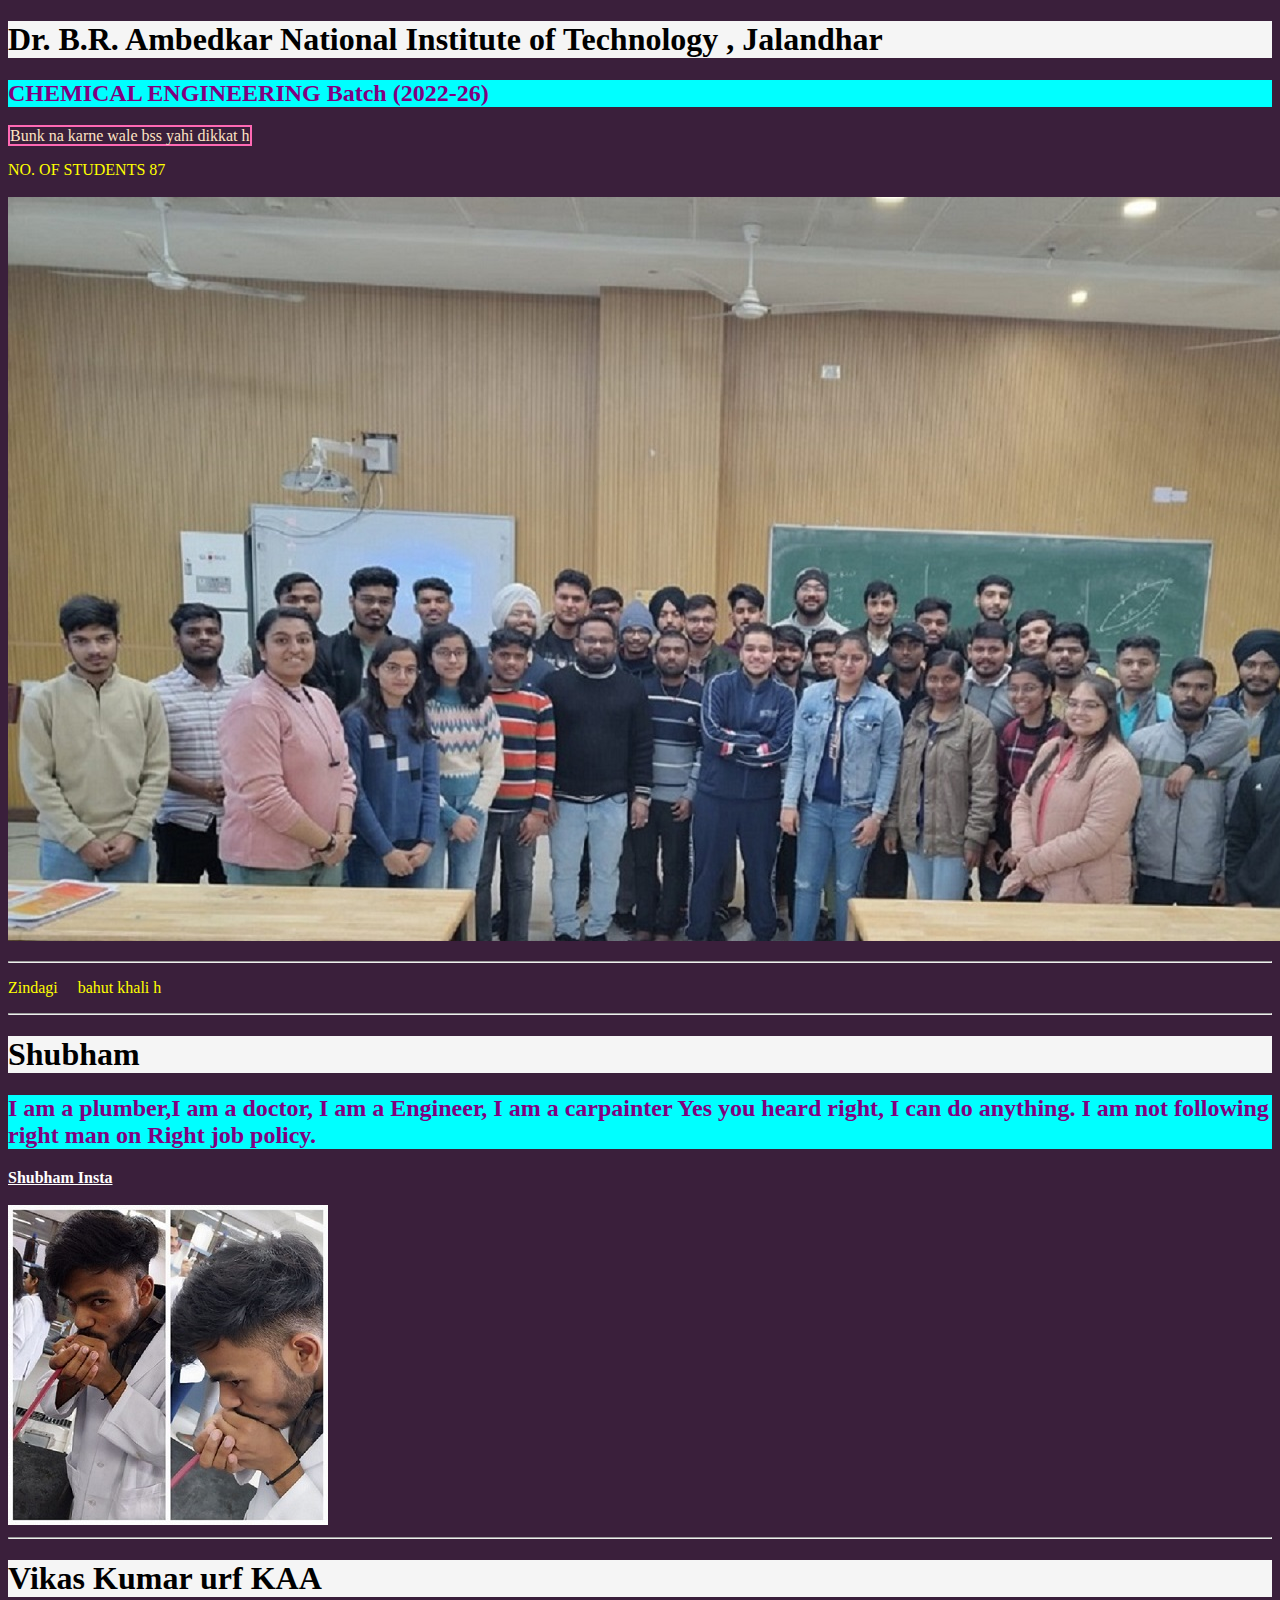
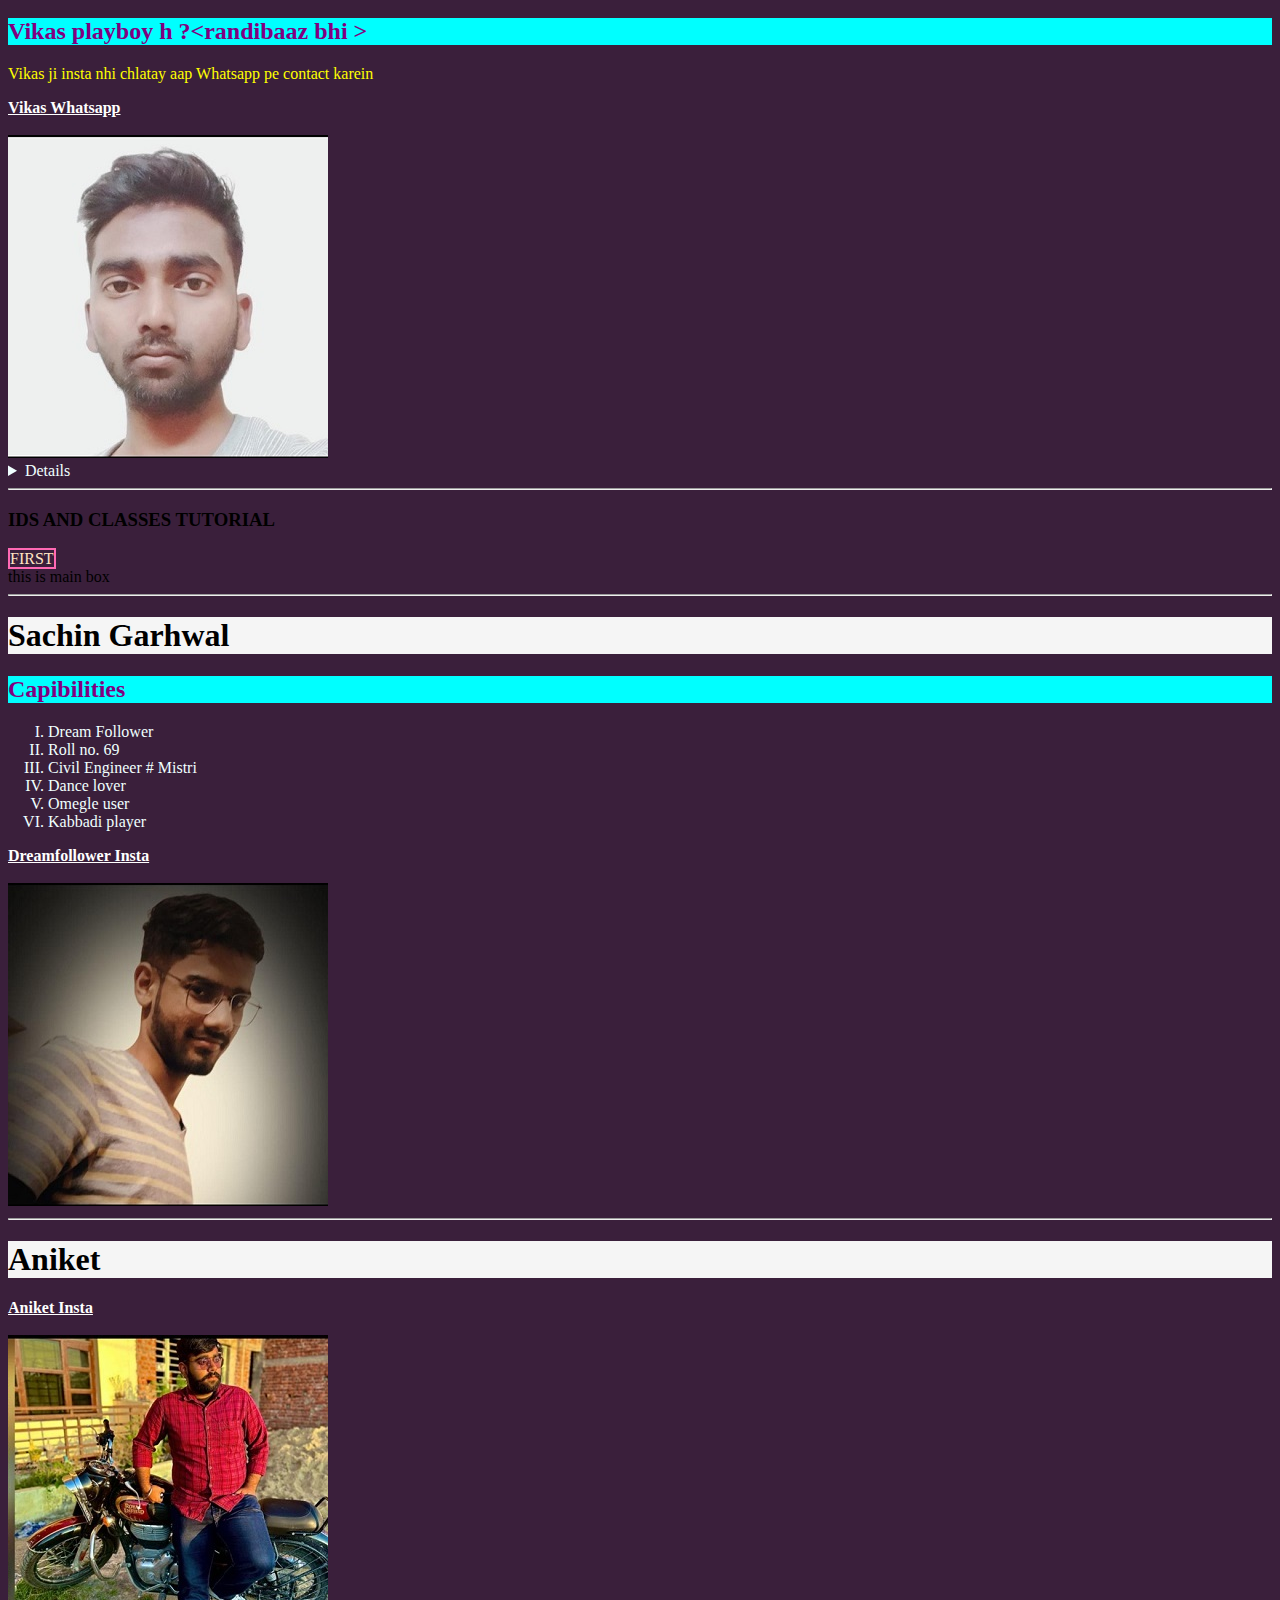
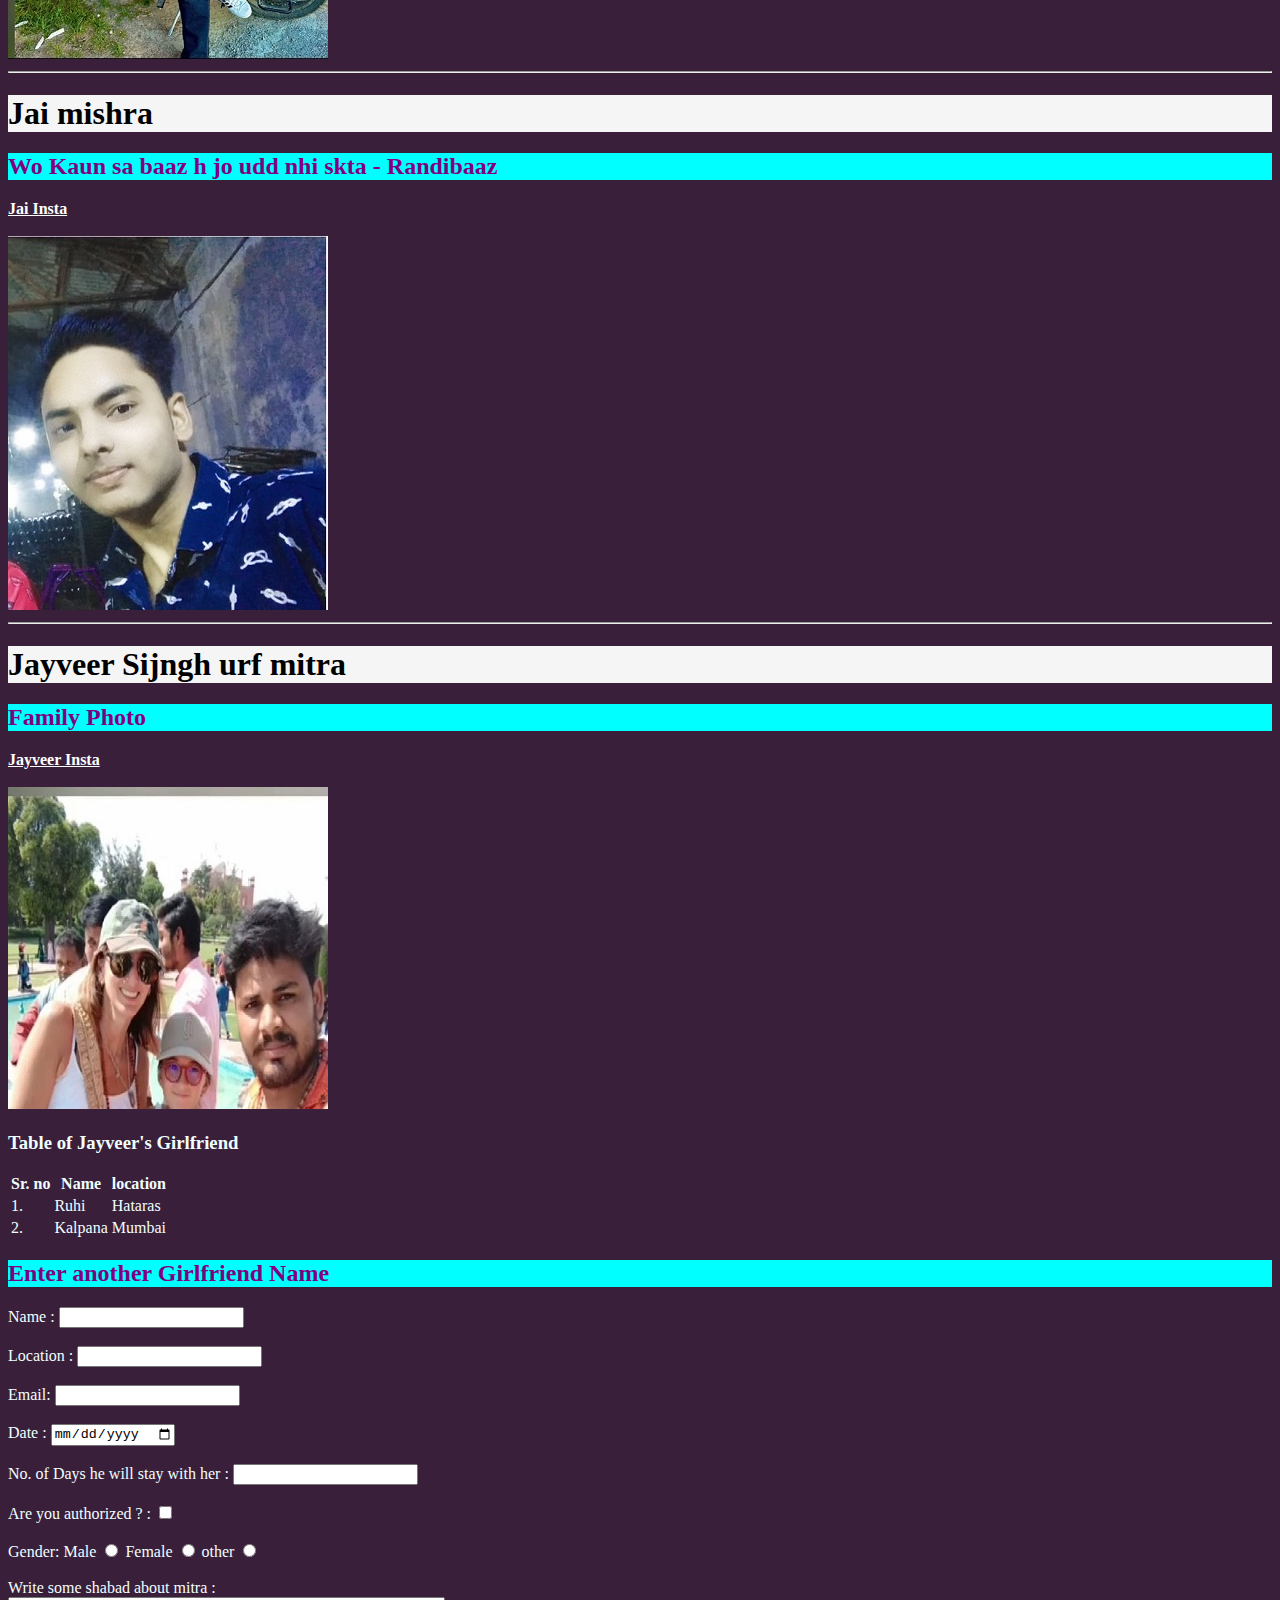
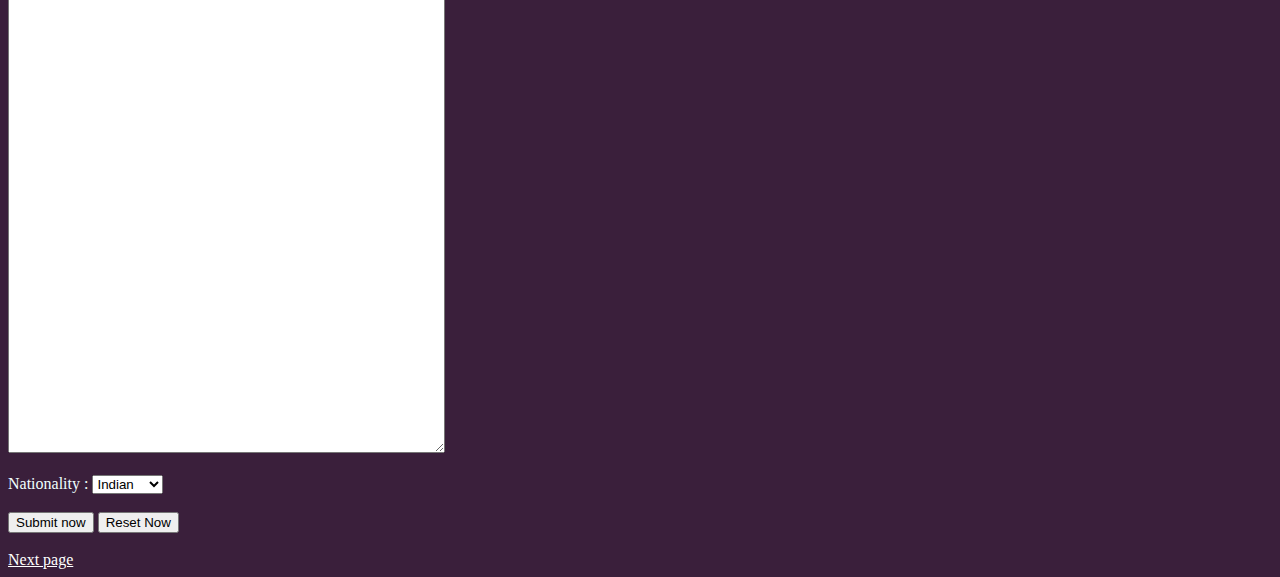
==== index.html @ 94964ffb "update" ====
<!--COMMENT-->
<!DOCTYPE html>
<html>

<head>
    <link rel="stylesheet" href="harry.css">
    <script src="harry.js"></script>
    <title>
        CHEMICAL ENGINEERING 
    </title>
</head>

<body>
    <h1>Dr. B.R. Ambedkar National Institute of Technology , Jalandhar</h1>
    <!-- heading is a tag -->
    <!-- h1 sabse badi  -->
    <h2>
        CHEMICAL ENGINEERING Batch (2022-26)
    </h2>
    <!-- PARAGRAPH TAG IS A BLOCKELEMERNT -->
    <!-- SPAN IS A INLINE ELEMENT -->
    <div>
        <span>
            Bunk na karne wale bss yahi dikkat h
        </span> 
    </div>
    <p>
        NO. OF STUDENTS 87<br><br>
        <img src="Chemical.jpeg" alt="Chemicools" srcset="">
        <hr>
        <!-- ENTITIES ARE USED FOR GIVING SPACES -->
    </p>

    <p>
        Zindagi &nbsp;&nbsp;&nbsp; bahut khali h
    </p>
    <hr>
    <h1> Shubham </h1>
    <h2>I am a plumber,I am a doctor, I am a Engineer, I am a carpainter Yes you heard right, I can do anything. I am
        not following right man on Right job policy.</h2>
    <a href="https://www.instagram.com/yadv_shubham007/" target="_blank"><strong>Shubham Insta</strong></a><br><br>
    <img src="Shubham.jpeg" alt="Shubham" srcset="">
    <br>
    <hr>
    <h1>Vikas Kumar urf KAA</h2>
        <!-- reserved words ko use karna hi entities  -->
        <h2>Vikas playboy h ?&lt;randibaaz bhi &gt;</h2>
        <p>Vikas ji insta nhi chlatay aap Whatsapp pe contact karein</p>
        <a href="https://wa.me/9260993429" target="_blank"><strong>Vikas Whatsapp</strong></a><br><br>
        <img src="Vikas.jpeg" alt="vikas " srcset="">
        <!-- Semantic tag -->
        <details>
            Unfortunately vikas has no ex he is still finding someone.
        </details>
        <hr>
        <h3>
            IDS AND CLASSES TUTORIAL
            <!-- id ka matlbab identifier  -->
            <!-- ek id ek hi element ko milegi -->
            <!-- . IS FOR CLASS # FOR FOR ID -->
            <!-- EMMET TAKES DIV AS DEFAULT -->
        </h3>
        <span class="MYCLASS MBOY">FIRST </span>
        <div id="mainBox" class="redBg blackBorder">
            this is main box

        </div>
        <hr>
        <h1> Sachin Garhwal </h1>
        <h2> Capibilities</h2>
            <!-- ul type disc square circle -->
            <ol type="I">
                <li> Dream Follower </li>
                <li>Roll no. 69</li>
                <li>Civil Engineer # Mistri</li>
                <li>Dance lover</li>
                <li>Omegle user</li>
                <li>Kabbadi player</li>

            </ol>
        <a href="https://www.instagram.com/dreamfollwer_sachin/" target="_blank"><strong>Dreamfollower
                Insta</strong></a>
        <br><br>
        <img src="Sachin.jpeg" alt="Dream follower" srcset=""><br>
        <hr>
        <h1> Aniket</h1>
        <a href="https://www.instagram.com/aniket_9644/" target="_blank"><strong>Aniket Insta </strong></a><br><br>
        <img src="Aniket.jpeg" alt="Aniket" srcset="">
        <hr>
        <h1> Jai mishra</h1>
        <h2>Wo Kaun sa baaz h jo udd nhi skta - Randibaaz</h2>
        <a href="https://www.instagram.com/jaimishra489/" target="_blank"><strong>Jai Insta</strong></a><br><br>
        <img src="Jai.jpeg" alt="jai" srcset=""><br>
        <hr>
        <h1>Jayveer Sijngh urf mitra</h1>
        <h2>Family Photo</h2>
        <a href="https://www.instagram.com/jayveer_singh_jaat8780/" target="_blank"><strong>Jayveer Insta </strong></a><br><br>

        <img src="Jayveer.jpeg" alt="jayveer" srcset=""><br>
        <h3 id="mitr"> Table of Jayveer's Girlfriend</h3>
        <table>
            <thead>
                <!-- tr row -->
                <tr>
                    <th> Sr. no</th>
                    <th>Name </th>
                    <th>location</th>
                </tr>
            </thead>
            <tbody>
                <tr>
                    <td> 1.</td>
                    <td> Ruhi </td>
                    <td> Hataras </td>
                </tr>
                <tr>
                    <td> 2.</td>
                    <td> Kalpana </td>
                    <td> Mumbai </td>
                </tr>

            </tbody>
            </tr>
        </table>
        <!-- forms -->
        <form action="backend.php">
            <h2>
                Enter another Girlfriend Name
            </h2>
            <div>
                <label for="Naam"> Name : </label>
                <input type="text" name="Name" id="Naam">
            </div>
            <br>
            <div>
                Location : <input type="text" name="location">
            </div>
            <br>
            <div>
                Email: <input type="email" name="myEmail">
            </div>
            <br>
            <div>
                Date : <input type="date" name=" Date">
            </div>
            <br>
            <div>
                No. of Days he will stay with her : <input type="number" name=" days">
            </div>
            <br>
            <div>
                Are you authorized ? : <input type="checkbox" name="authorized" >
            </div>
            <br>
            <div>
                Gender: Male <input type="radio" name="myGender">
                Female <input type="radio" name="myGender">
                other <input type="radio" name="myGender">
            </div>
            <br>
            <div>
                Write some shabad about mitra : <br>
                <textarea name="mytext" cols="52" rows="30">

            </textarea>
            </div>
            <br>
            <div>
                <label for="nationality">Nationality : </label>
                <select name="NATION" id="nationality">
                    <option value="Indian">Indian</option>
                    <option value="Russian">Russian</option>
                    <option value="Chinese"> Chinese</option>
                </select>
            </div>
            <br>
            <div>
                <input type="submit" value="Submit now">
                <input type="reset" value="Reset Now">
            </div>
        </form>
        <br>
        <a href="nextpage.html"target="_blank"> Next page</a>
</body>

</html>
---- harry.css ----
body{
    background-color: #3A1F3B;
}
h1{color:black;
background-color: whitesmoke;}
h2{
    color: purple;
    background-color: aqua;
}
p{
    color : yellow;
}
a {
    color : white ;
}
/* type of css selector  */
/* css element selector  */
/* css id selector */
/* css class selector */
/* the css groupin selector */
/* example of id selsctor */
#top{
    color: hotpink;
    background-color: black;

}
ol{
    color: azure;
}
form{
    color: azure;
}
table{
    color: azure;
}
#mitr{
    color: azure;
}
ul{ 
    color: azure;
}
span{
    color: bisque;
    border: 2px solid hotpink;
}
details{
    color:azure
}
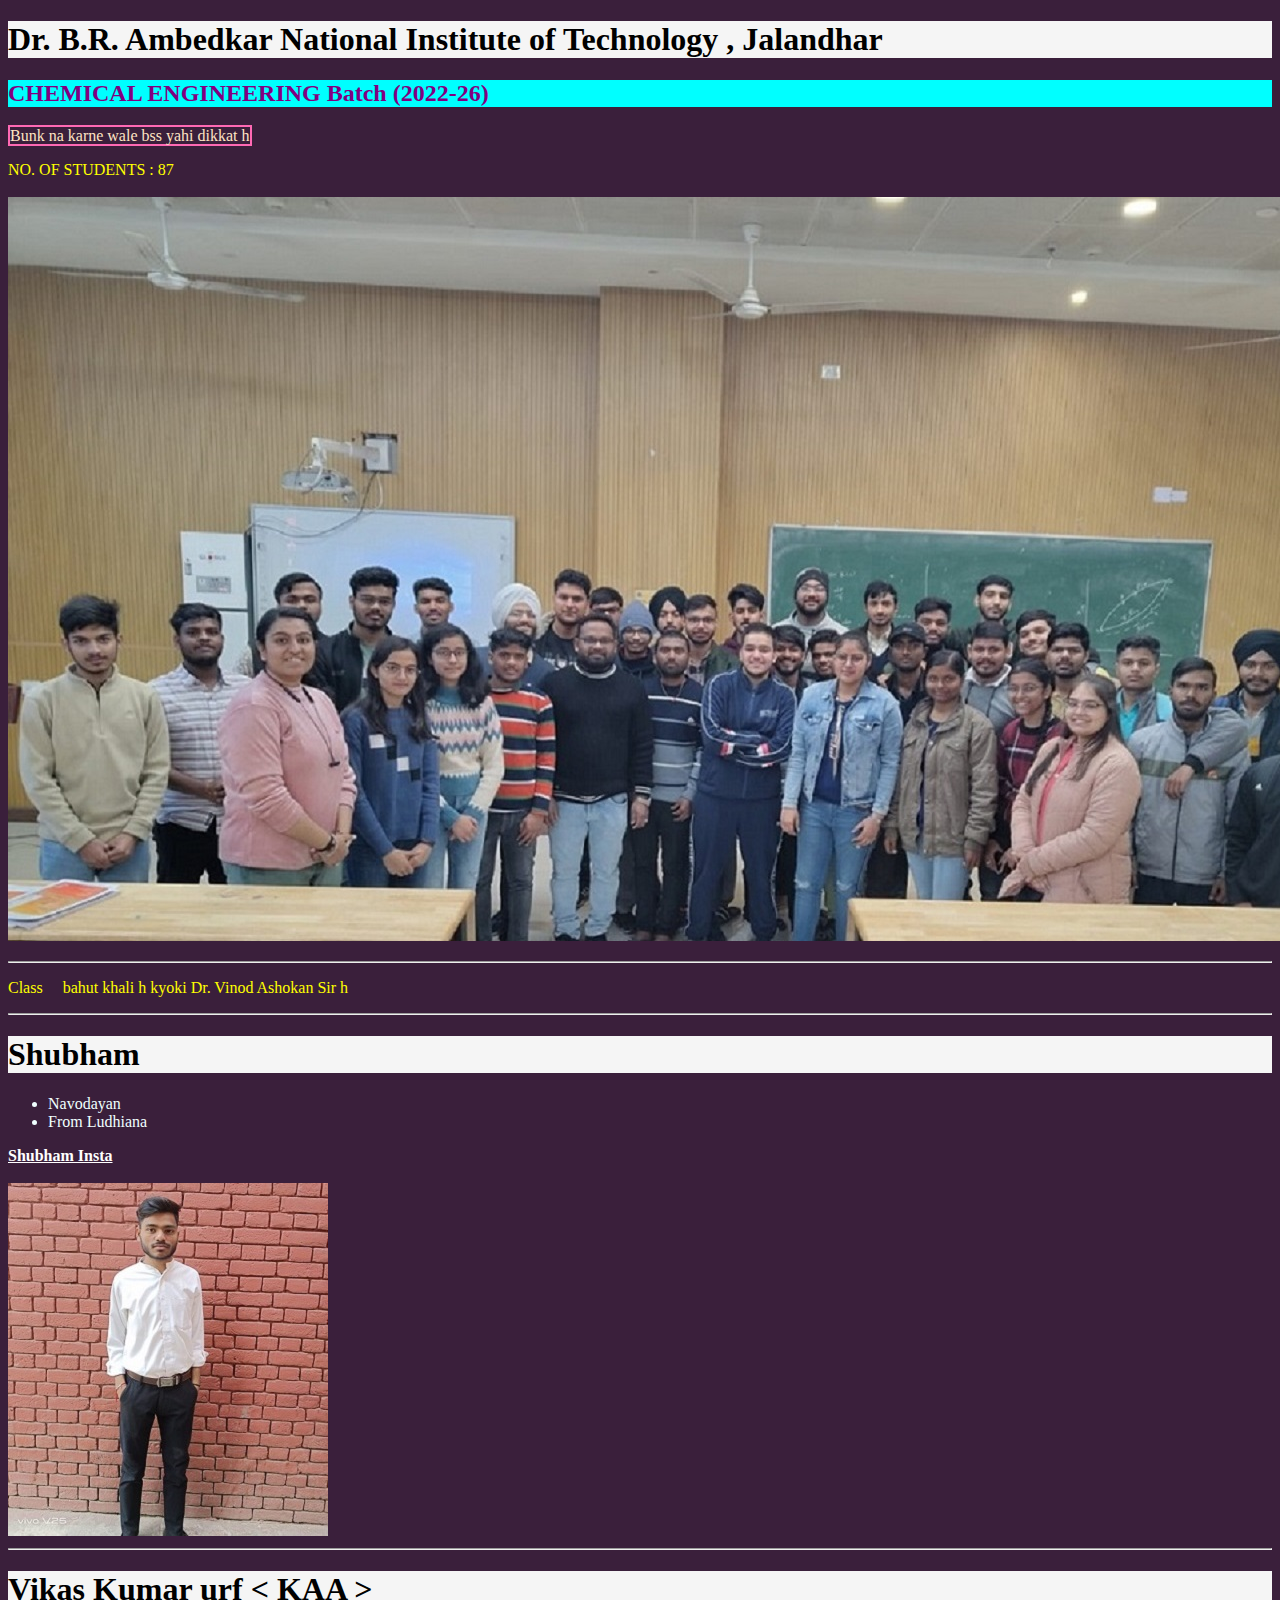
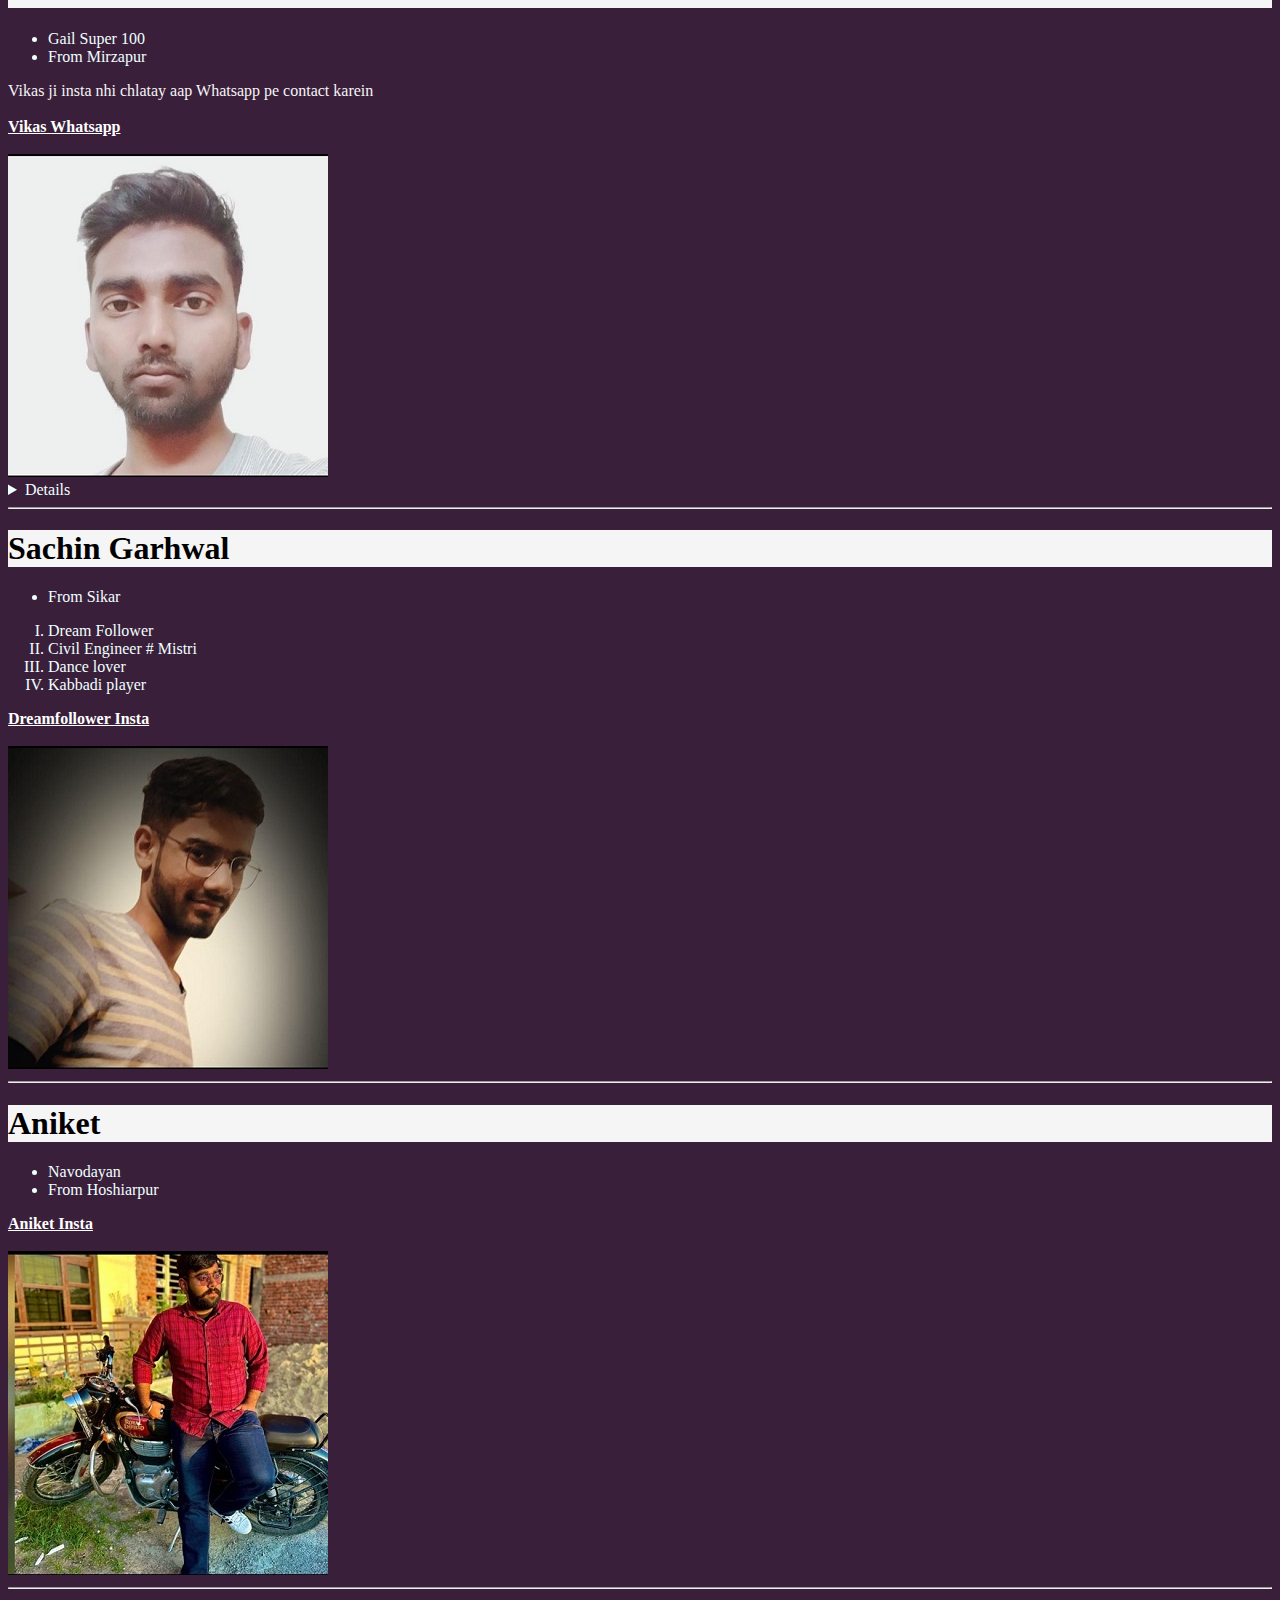
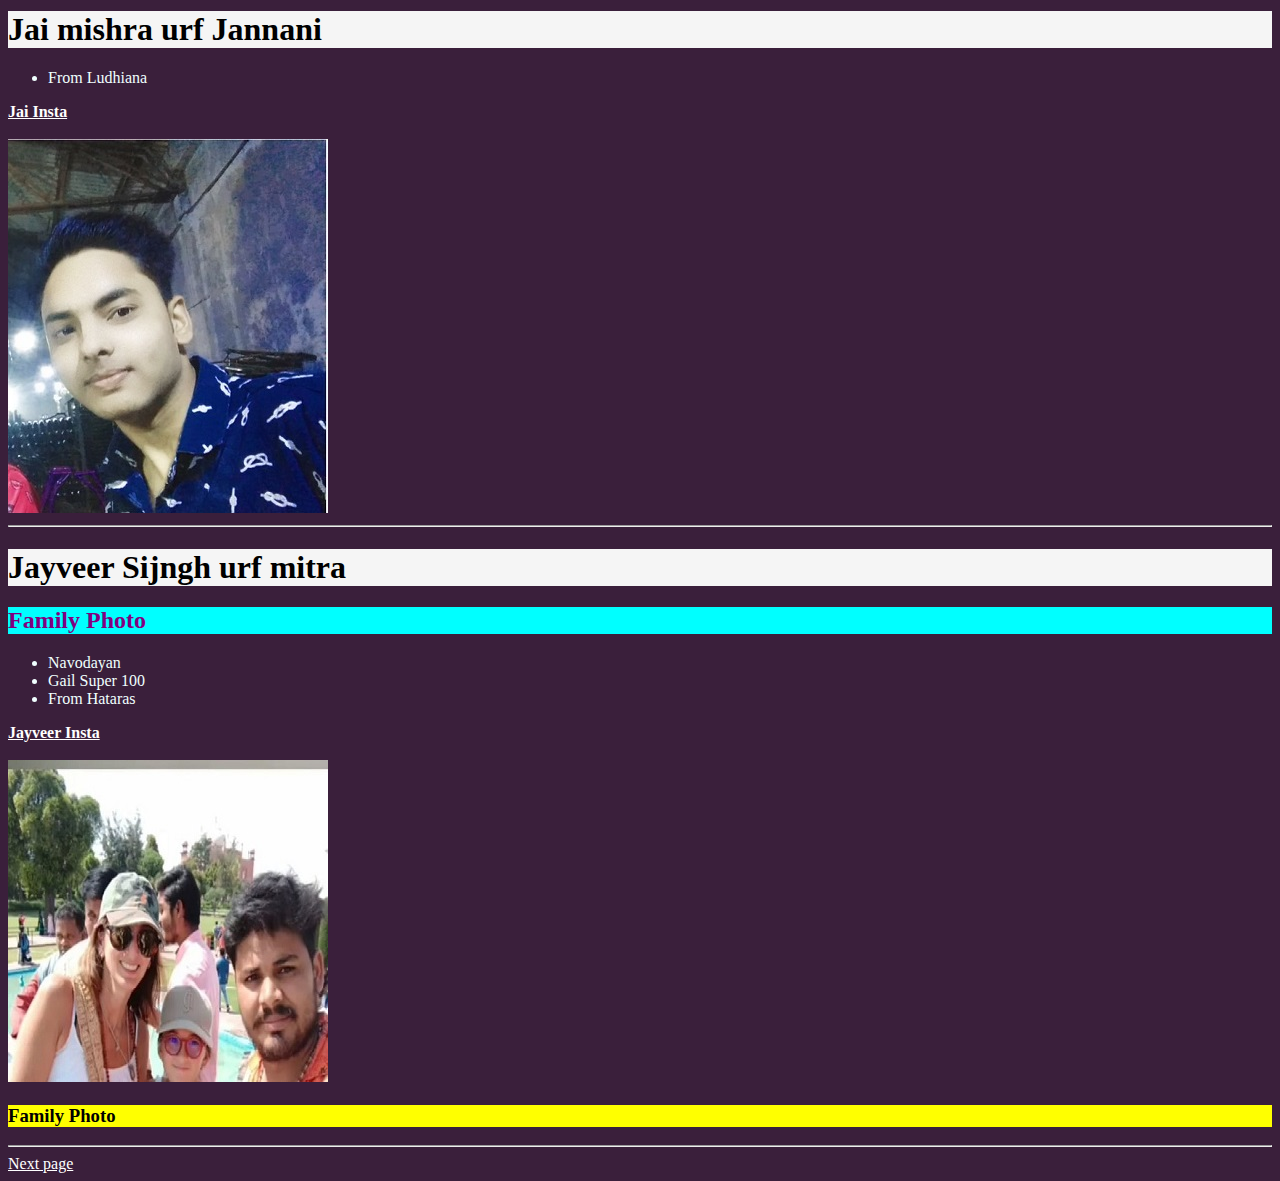
==== commit b2d3583b: "regular changes" ====
--- a/index.html
+++ b/index.html
@@ -25,56 +25,49 @@
         </span> 
     </div>
     <p>
-        NO. OF STUDENTS 87<br><br>
+        NO. OF STUDENTS : 87<br><br>
         <img src="Chemical.jpeg" alt="Chemicools" srcset="">
         <hr>
         <!-- ENTITIES ARE USED FOR GIVING SPACES -->
     </p>
 
     <p>
-        Zindagi &nbsp;&nbsp;&nbsp; bahut khali h
+        Class &nbsp;&nbsp;&nbsp; bahut khali h
+        kyoki Dr. Vinod Ashokan Sir h
     </p>
     <hr>
     <h1> Shubham </h1>
-    <h2>I am a plumber,I am a doctor, I am a Engineer, I am a carpainter Yes you heard right, I can do anything. I am
-        not following right man on Right job policy.</h2>
+    <ul>
+        <li> Navodayan</li>
+        <li>From Ludhiana</li>
+    </ul>
     <a href="https://www.instagram.com/yadv_shubham007/" target="_blank"><strong>Shubham Insta</strong></a><br><br>
-    <img src="Shubham.jpeg" alt="Shubham" srcset="">
+    <img src="S2.jpeg" alt="Shubham" srcset="">
     <br>
     <hr>
-    <h1>Vikas Kumar urf KAA</h2>
+    <h1>Vikas Kumar urf &lt; KAA &gt;</h2>
         <!-- reserved words ko use karna hi entities  -->
-        <h2>Vikas playboy h ?&lt;randibaaz bhi &gt;</h2>
-        <p>Vikas ji insta nhi chlatay aap Whatsapp pe contact karein</p>
+        <UL>
+            <li>Gail Super 100</li>
+            <LI> From Mirzapur</LI>
+        </UL>
+        <span id ="mirzapur">Vikas ji insta nhi chlatay aap Whatsapp pe contact karein</span><br><br>
         <a href="https://wa.me/9260993429" target="_blank"><strong>Vikas Whatsapp</strong></a><br><br>
-        <img src="Vikas.jpeg" alt="vikas " srcset="">
+        <img src="Vikas.jpeg" alt="vikas " srcset=""><br>
         <!-- Semantic tag -->
         <details>
-            Unfortunately vikas has no ex he is still finding someone.
+            Vikas sir h detail thana mein jama hai.
         </details>
         <hr>
-        <h3>
-            IDS AND CLASSES TUTORIAL
-            <!-- id ka matlbab identifier  -->
-            <!-- ek id ek hi element ko milegi -->
-            <!-- . IS FOR CLASS # FOR FOR ID -->
-            <!-- EMMET TAKES DIV AS DEFAULT -->
-        </h3>
-        <span class="MYCLASS MBOY">FIRST </span>
-        <div id="mainBox" class="redBg blackBorder">
-            this is main box
-
-        </div>
-        <hr>
         <h1> Sachin Garhwal </h1>
-        <h2> Capibilities</h2>
             <!-- ul type disc square circle -->
+            <ul>
+                <li> From Sikar</li>
+            </ul>
             <ol type="I">
                 <li> Dream Follower </li>
-                <li>Roll no. 69</li>
                 <li>Civil Engineer # Mistri</li>
                 <li>Dance lover</li>
-                <li>Omegle user</li>
                 <li>Kabbadi player</li>
 
             </ol>
@@ -84,102 +77,32 @@
         <img src="Sachin.jpeg" alt="Dream follower" srcset=""><br>
         <hr>
         <h1> Aniket</h1>
+        <ul>
+            <li> Navodayan</li>
+            <li>From Hoshiarpur</li>
+        </ul>
         <a href="https://www.instagram.com/aniket_9644/" target="_blank"><strong>Aniket Insta </strong></a><br><br>
         <img src="Aniket.jpeg" alt="Aniket" srcset="">
         <hr>
-        <h1> Jai mishra</h1>
-        <h2>Wo Kaun sa baaz h jo udd nhi skta - Randibaaz</h2>
+        <h1> Jai mishra urf Jannani</h1>
+        <ul>
+        <li>From Ludhiana</li>
+    </ul>
         <a href="https://www.instagram.com/jaimishra489/" target="_blank"><strong>Jai Insta</strong></a><br><br>
         <img src="Jai.jpeg" alt="jai" srcset=""><br>
         <hr>
         <h1>Jayveer Sijngh urf mitra</h1>
         <h2>Family Photo</h2>
+        <ul>
+            <li> Navodayan</li>
+            <li>Gail Super 100</li>
+            <li>From Hataras</li>
+        </ul>
         <a href="https://www.instagram.com/jayveer_singh_jaat8780/" target="_blank"><strong>Jayveer Insta </strong></a><br><br>
 
-        <img src="Jayveer.jpeg" alt="jayveer" srcset=""><br>
-        <h3 id="mitr"> Table of Jayveer's Girlfriend</h3>
-        <table>
-            <thead>
-                <!-- tr row -->
-                <tr>
-                    <th> Sr. no</th>
-                    <th>Name </th>
-                    <th>location</th>
-                </tr>
-            </thead>
-            <tbody>
-                <tr>
-                    <td> 1.</td>
-                    <td> Ruhi </td>
-                    <td> Hataras </td>
-                </tr>
-                <tr>
-                    <td> 2.</td>
-                    <td> Kalpana </td>
-                    <td> Mumbai </td>
-                </tr>
+        <img src="Jayveer.jpeg" alt="jayveer" srcset="">
+       <h3 id ="family">Family Photo</h3><hr>
 
-            </tbody>
-            </tr>
-        </table>
-        <!-- forms -->
-        <form action="backend.php">
-            <h2>
-                Enter another Girlfriend Name
-            </h2>
-            <div>
-                <label for="Naam"> Name : </label>
-                <input type="text" name="Name" id="Naam">
-            </div>
-            <br>
-            <div>
-                Location : <input type="text" name="location">
-            </div>
-            <br>
-            <div>
-                Email: <input type="email" name="myEmail">
-            </div>
-            <br>
-            <div>
-                Date : <input type="date" name=" Date">
-            </div>
-            <br>
-            <div>
-                No. of Days he will stay with her : <input type="number" name=" days">
-            </div>
-            <br>
-            <div>
-                Are you authorized ? : <input type="checkbox" name="authorized" >
-            </div>
-            <br>
-            <div>
-                Gender: Male <input type="radio" name="myGender">
-                Female <input type="radio" name="myGender">
-                other <input type="radio" name="myGender">
-            </div>
-            <br>
-            <div>
-                Write some shabad about mitra : <br>
-                <textarea name="mytext" cols="52" rows="30">
-
-            </textarea>
-            </div>
-            <br>
-            <div>
-                <label for="nationality">Nationality : </label>
-                <select name="NATION" id="nationality">
-                    <option value="Indian">Indian</option>
-                    <option value="Russian">Russian</option>
-                    <option value="Chinese"> Chinese</option>
-                </select>
-            </div>
-            <br>
-            <div>
-                <input type="submit" value="Submit now">
-                <input type="reset" value="Reset Now">
-            </div>
-        </form>
-        <br>
         <a href="nextpage.html"target="_blank"> Next page</a>
 </body>
 
--- a/harry.css
+++ b/harry.css
@@ -45,4 +45,16 @@
 }
 details{
     color:azure
+}
+#AddYourself{
+    color: black;
+    background-color: green;
+}
+#mirzapur{
+    color: whitesmoke; 
+    border: none;
+}
+#family{
+    color:black;
+    background-color: yellow;
 }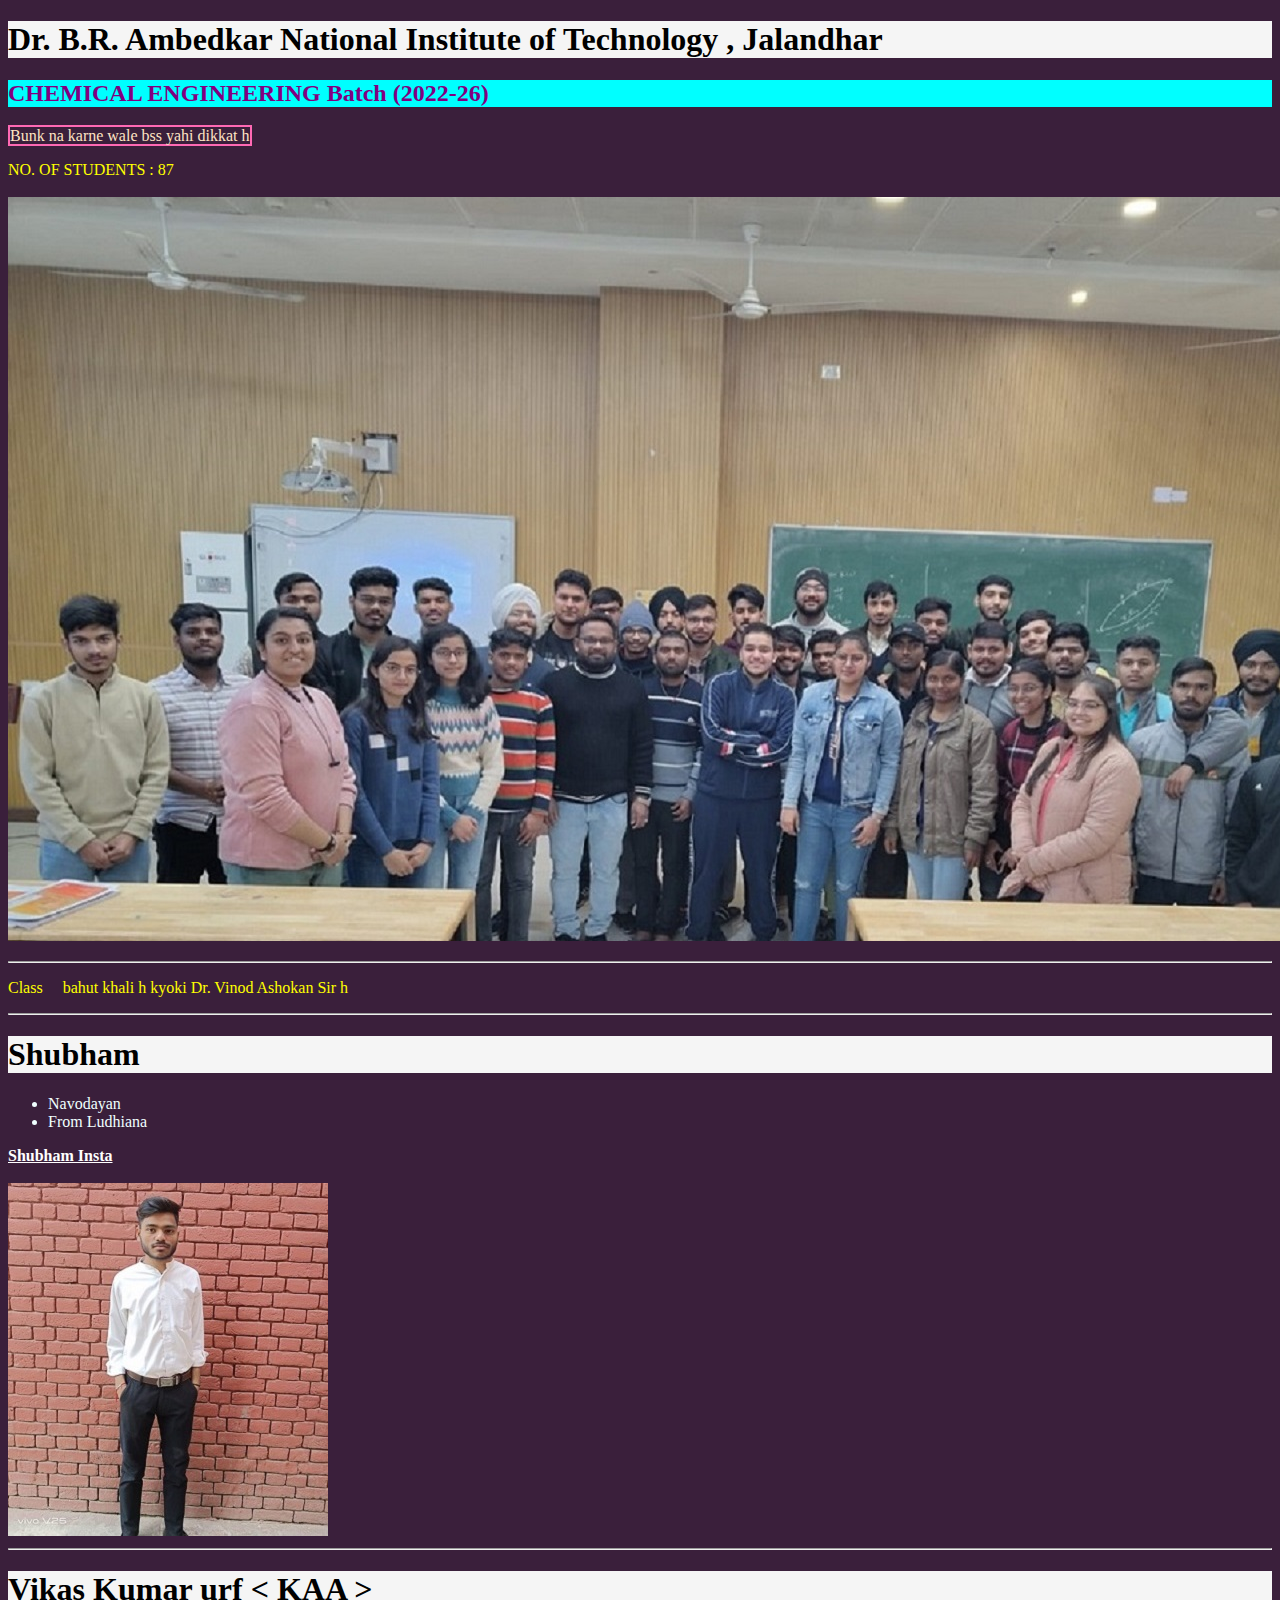
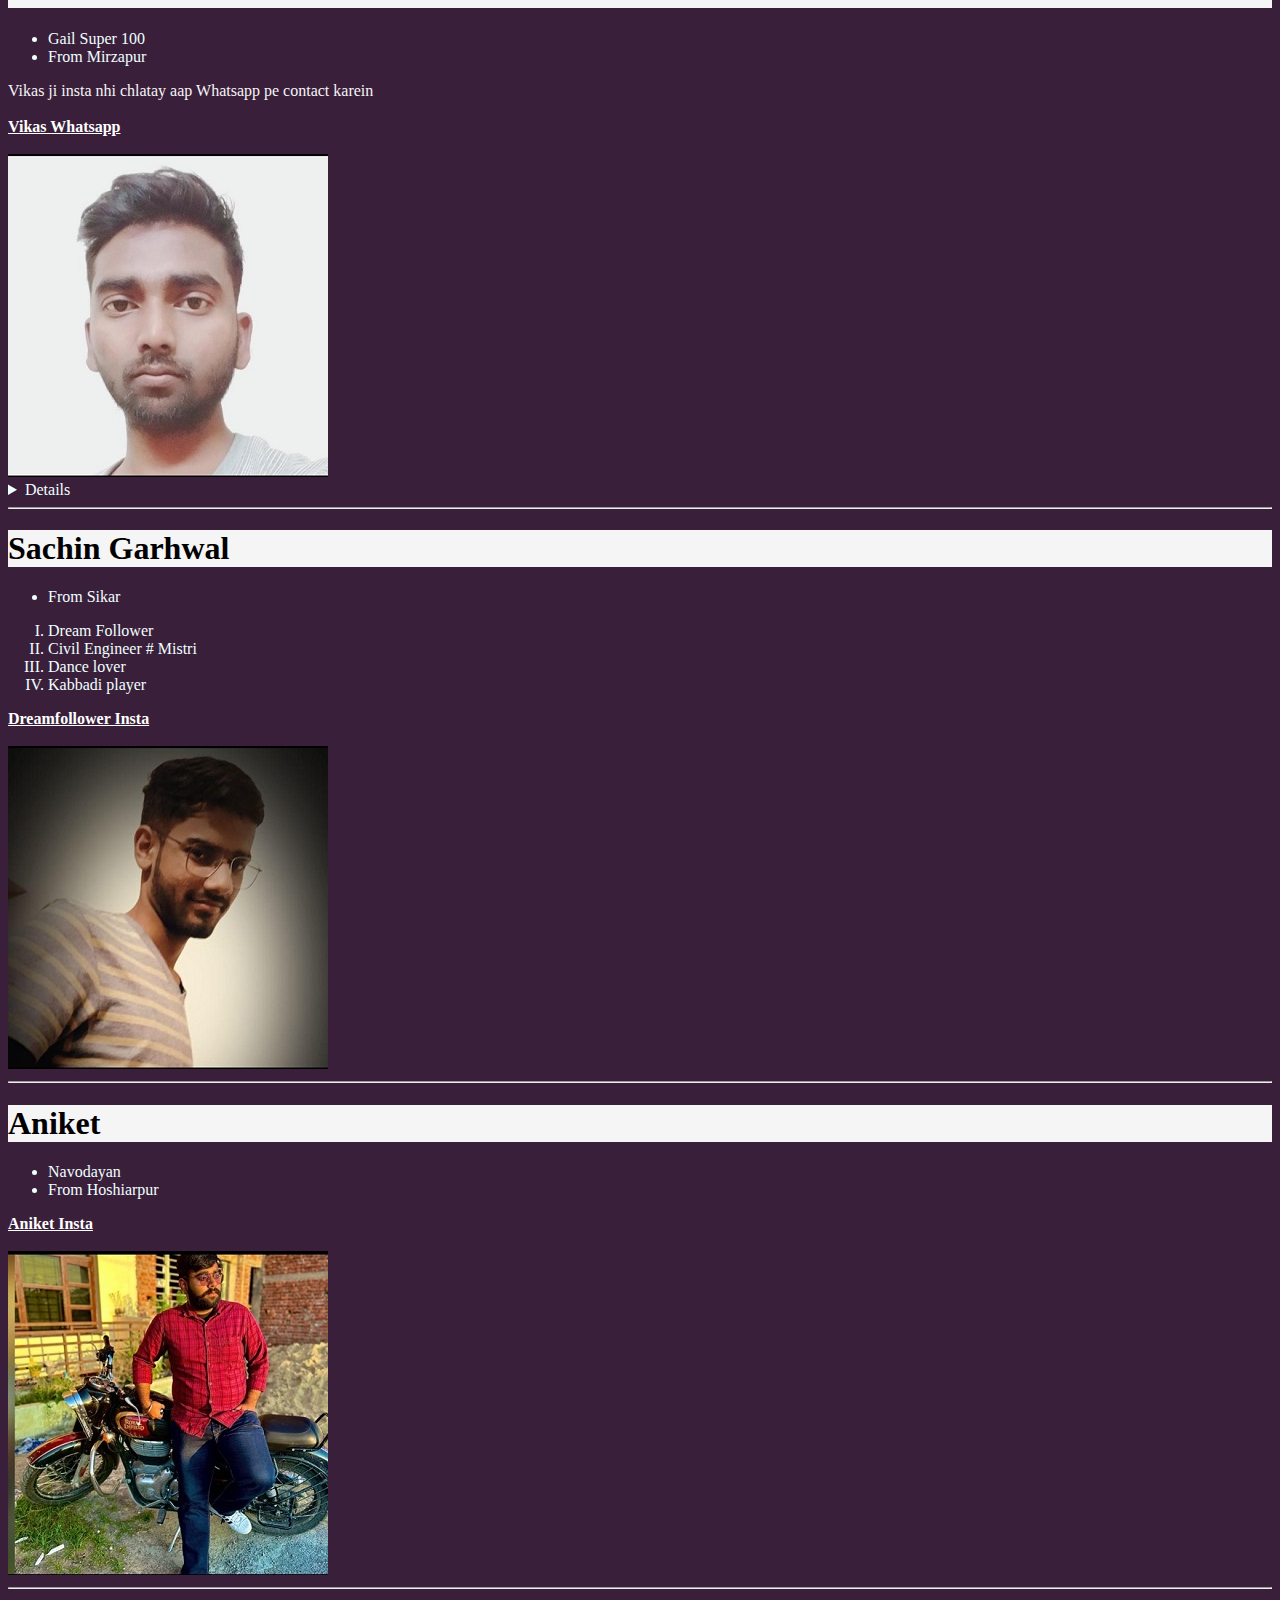
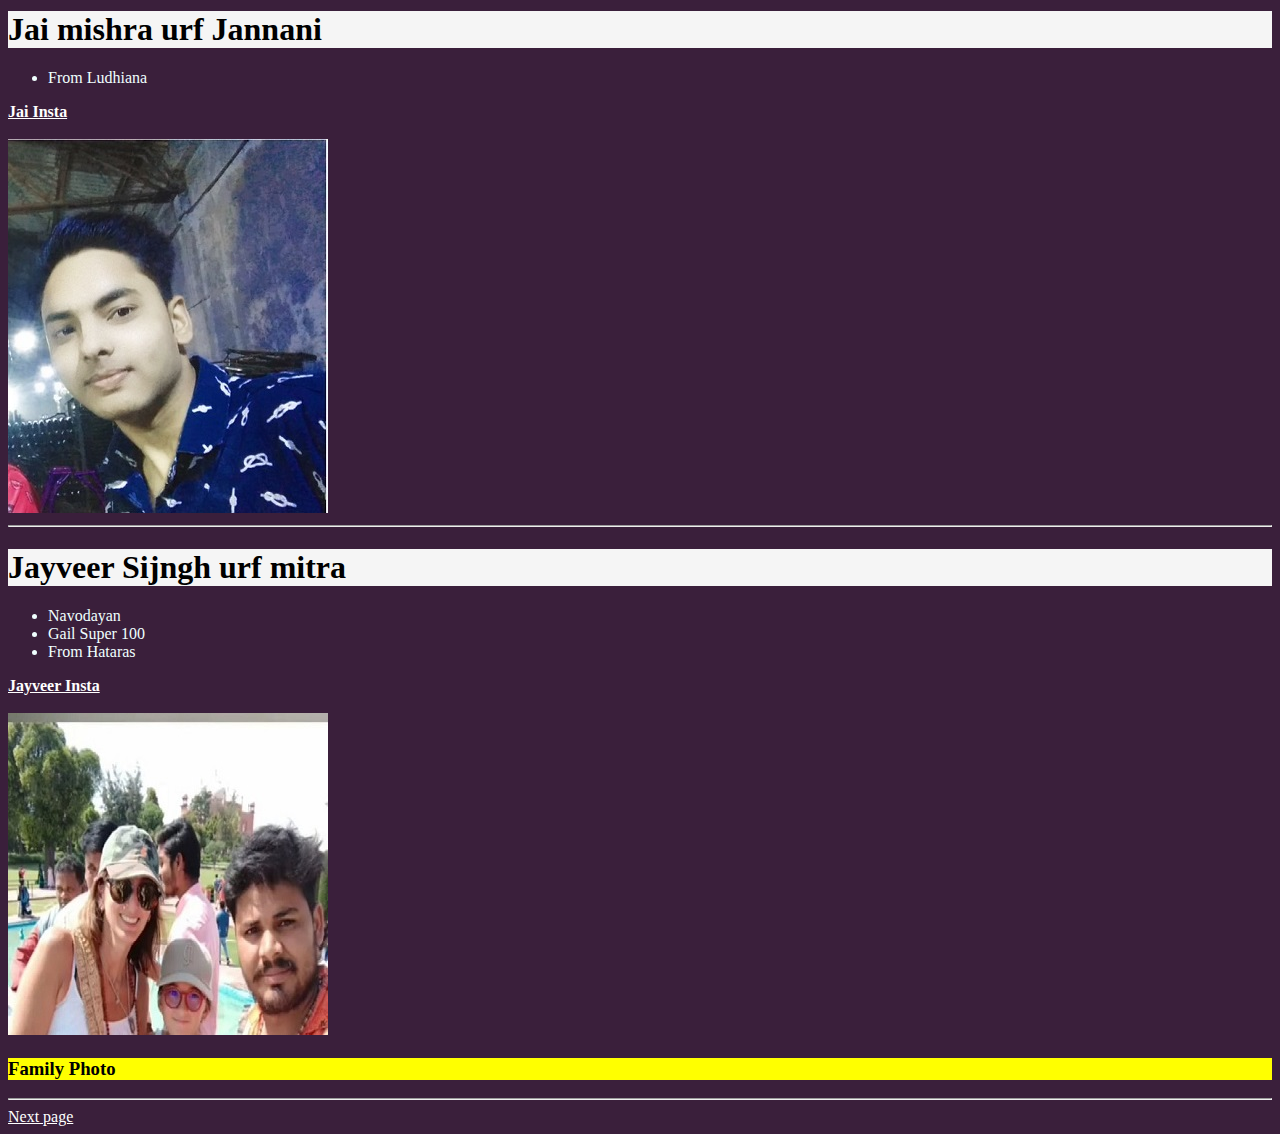
==== commit 546f07c9: "update" ====
--- a/index.html
+++ b/index.html
@@ -92,7 +92,6 @@
         <img src="Jai.jpeg" alt="jai" srcset=""><br>
         <hr>
         <h1>Jayveer Sijngh urf mitra</h1>
-        <h2>Family Photo</h2>
         <ul>
             <li> Navodayan</li>
             <li>Gail Super 100</li>
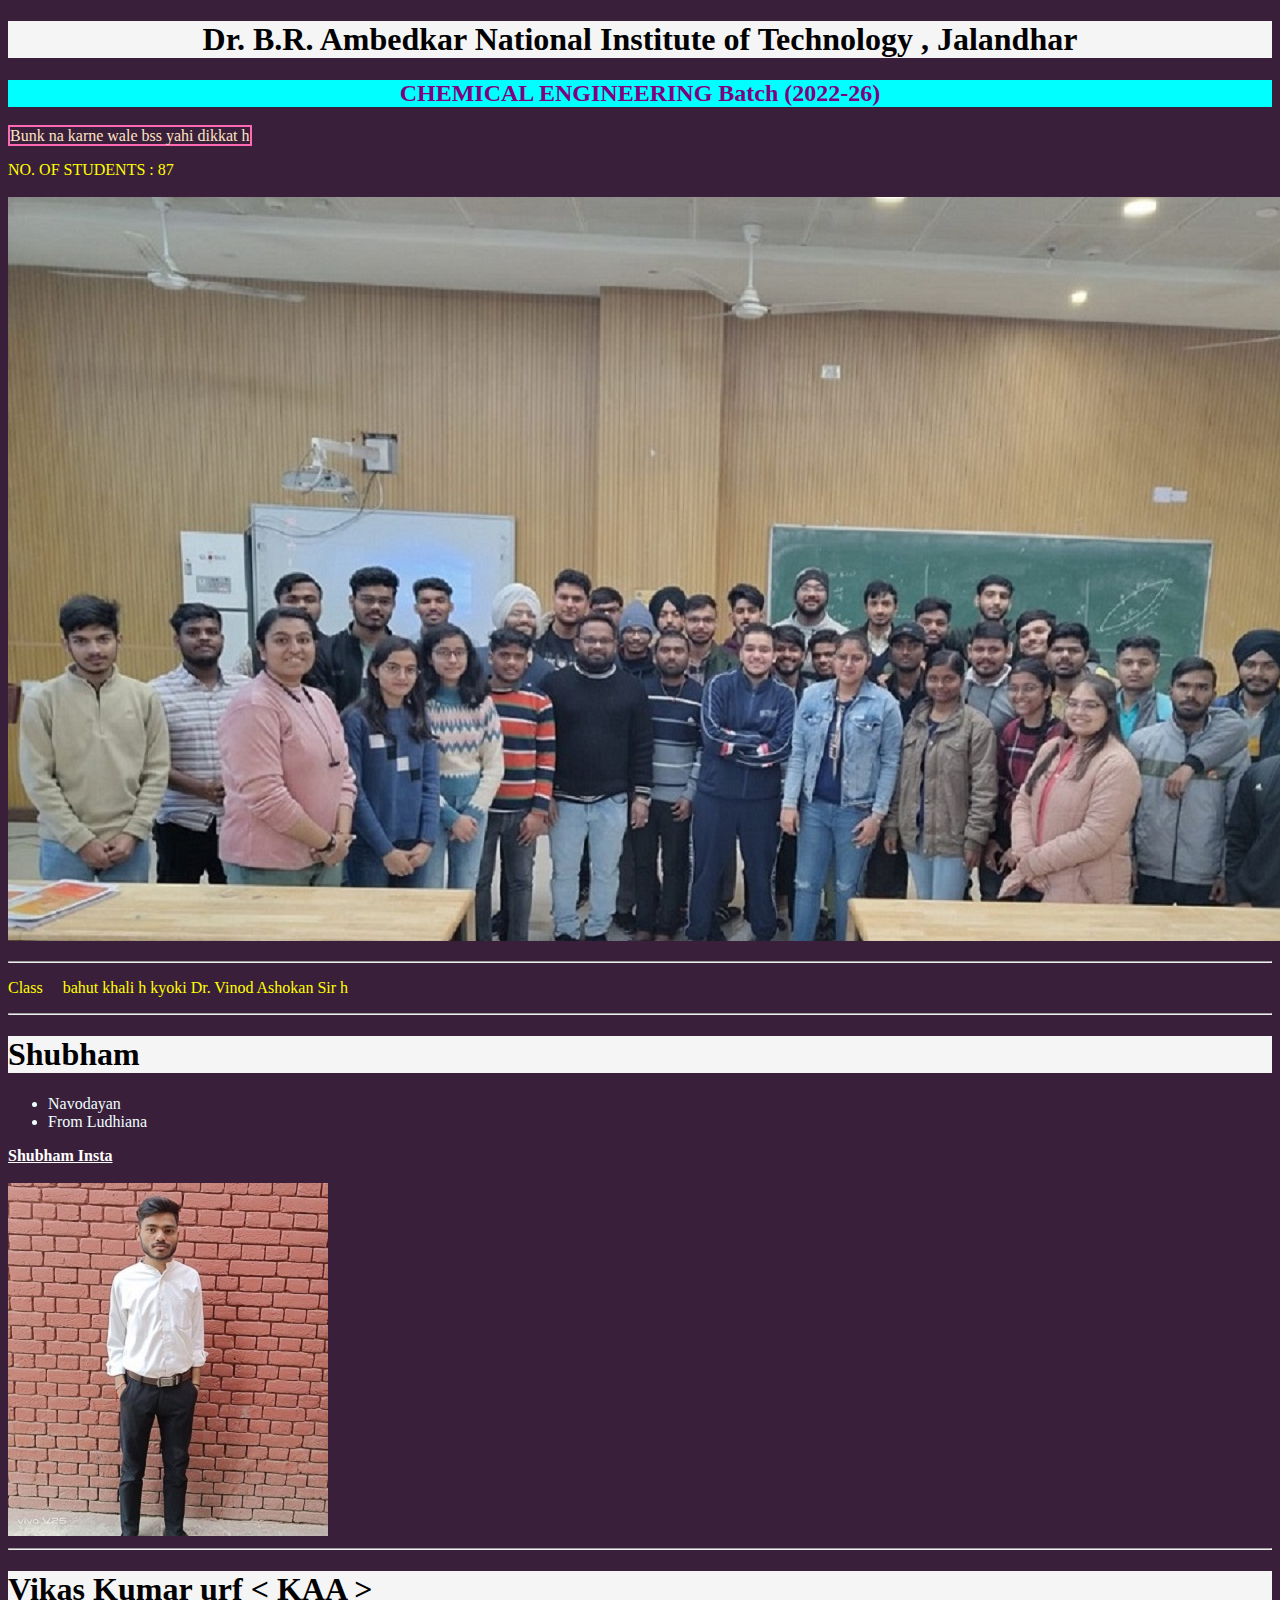
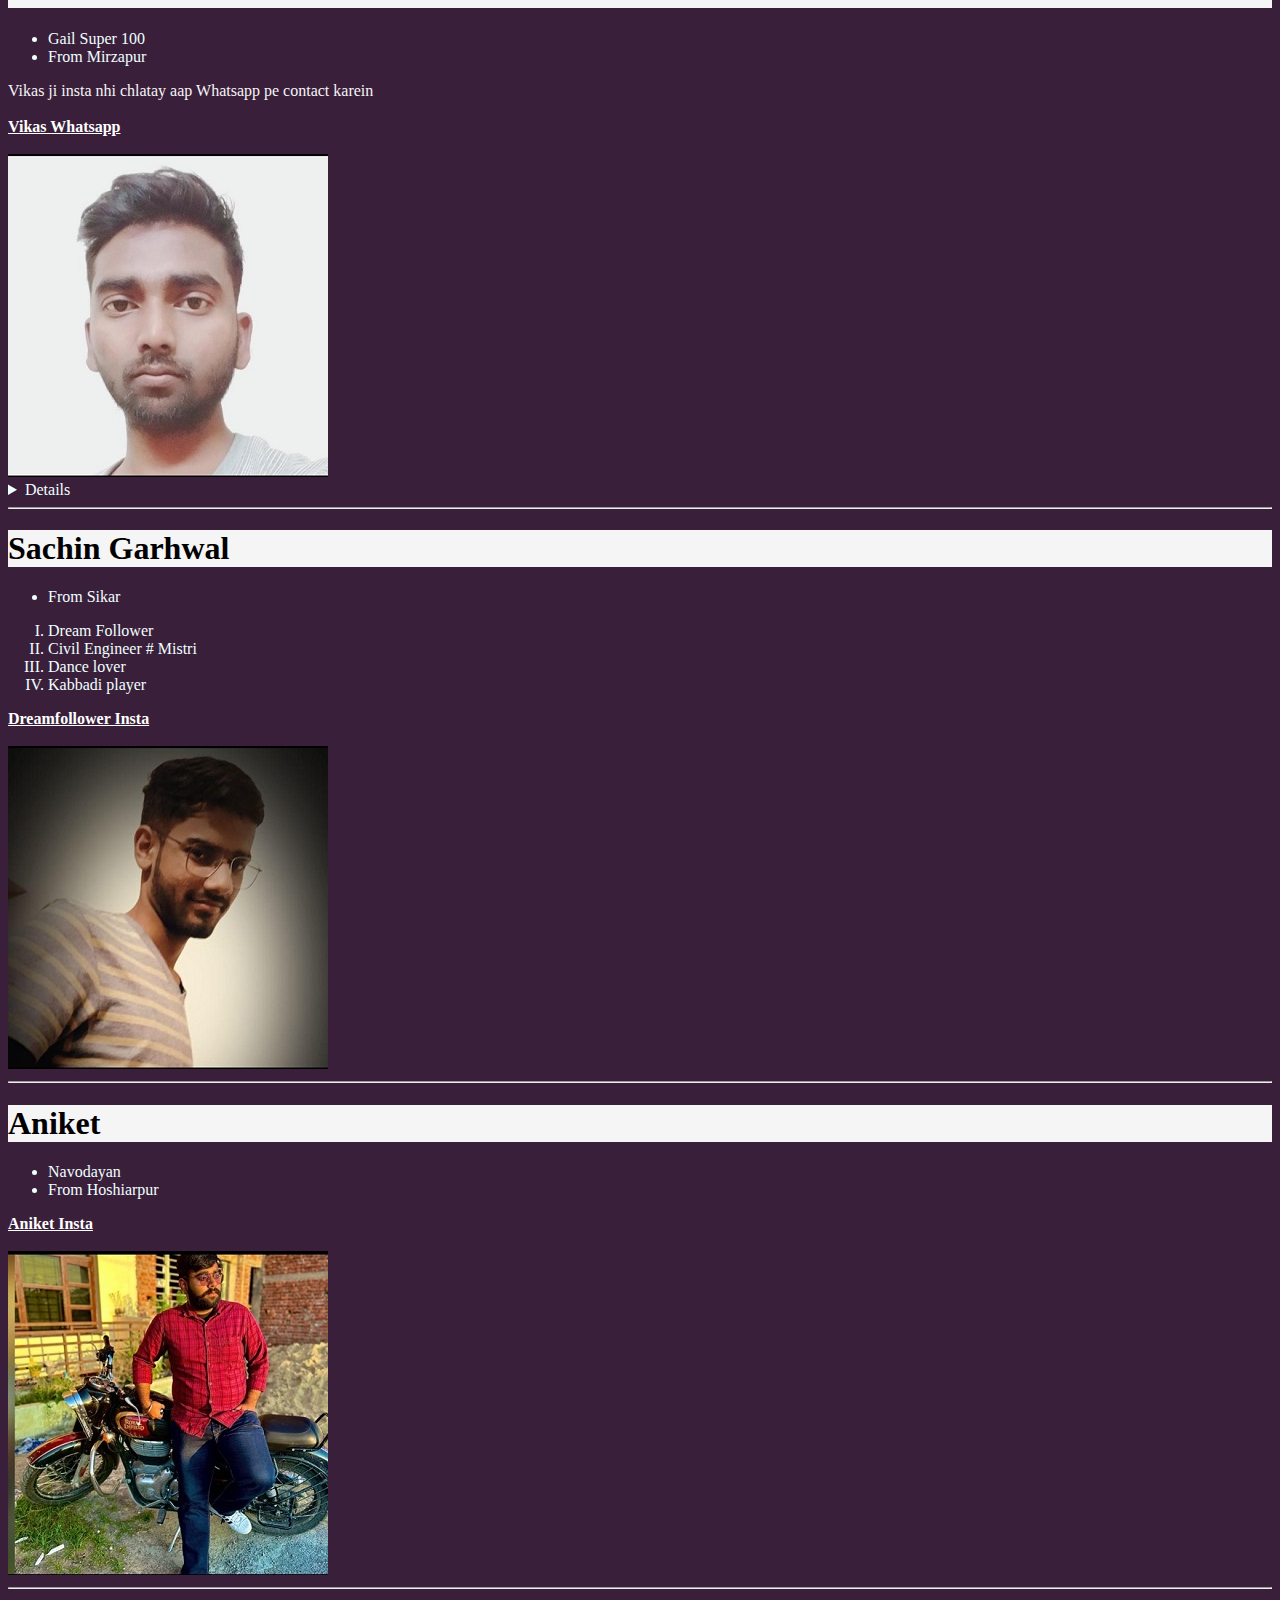
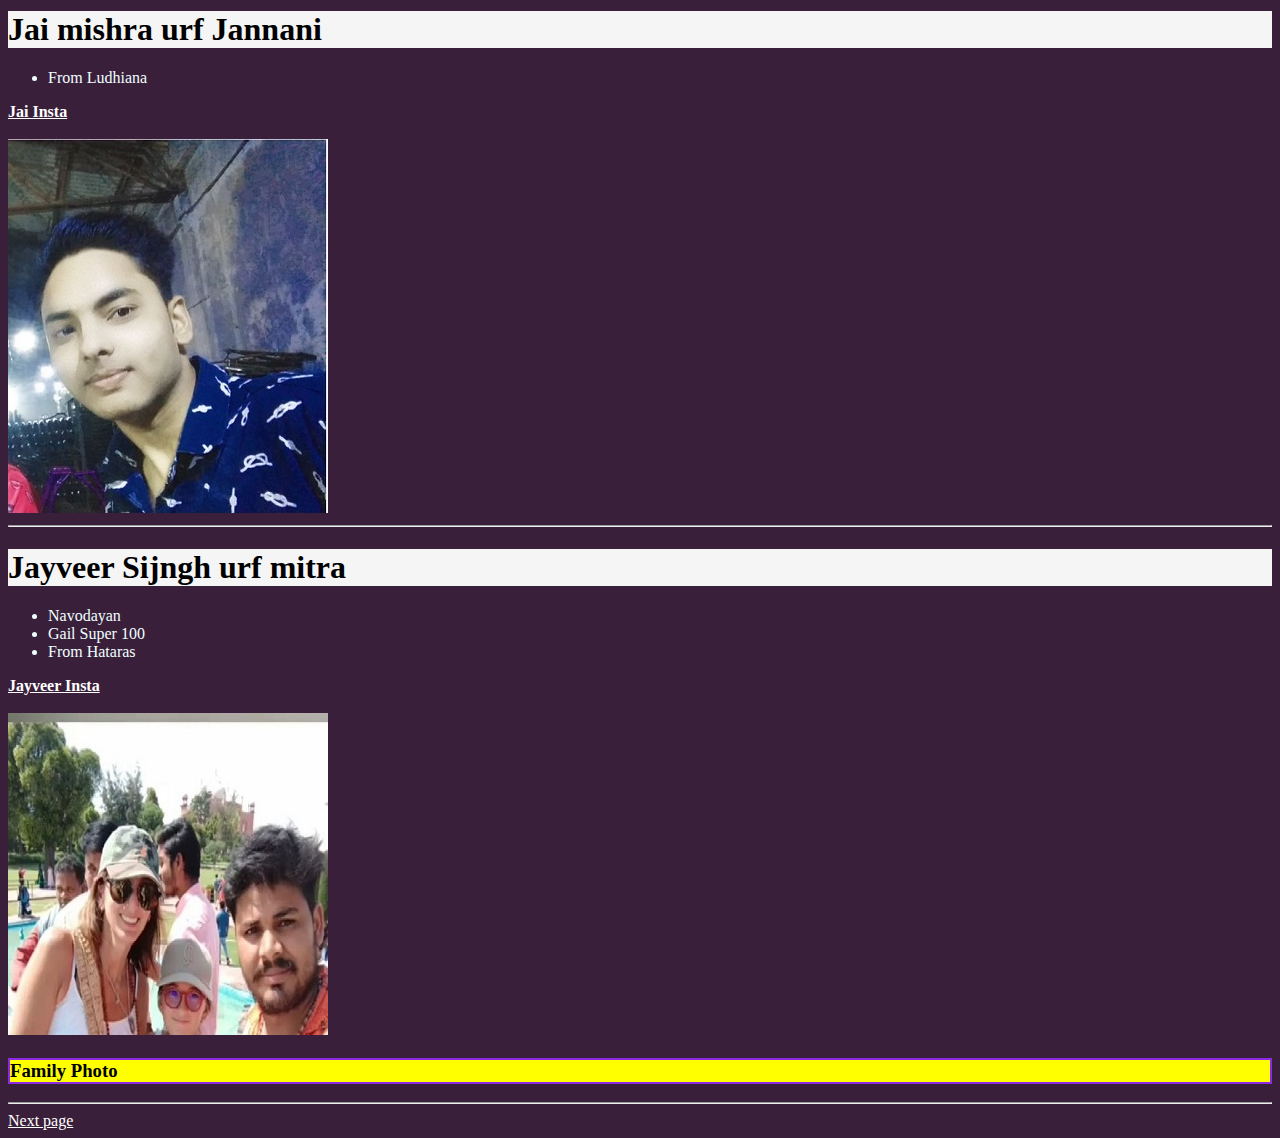
==== commit 0f170ae8: "update" ====
--- a/index.html
+++ b/index.html
@@ -11,7 +11,7 @@
 </head>
 
 <body>
-    <h1>Dr. B.R. Ambedkar National Institute of Technology , Jalandhar</h1>
+    <h1 id ="tap">Dr. B.R. Ambedkar National Institute of Technology , Jalandhar</h1>
     <!-- heading is a tag -->
     <!-- h1 sabse badi  -->
     <h2>
@@ -104,5 +104,4 @@
 
         <a href="nextpage.html"target="_blank"> Next page</a>
 </body>
-
 </html>--- a/harry.css
+++ b/harry.css
@@ -1,11 +1,17 @@
 body{
     background-color: #3A1F3B;
 }
-h1{color:black;
+#tap{color:black;
+    text-align: center;
 background-color: whitesmoke;}
+h1{
+    color:black;
+    background-color: whitesmoke;}
+
 h2{
     color: purple;
     background-color: aqua;
+   text-align: center;
 }
 p{
     color : yellow;
@@ -18,7 +24,7 @@
 /* css id selector */
 /* css class selector */
 /* the css groupin selector */
-/* example of id selsctor */
+/* example of id selector */
 #top{
     color: hotpink;
     background-color: black;
@@ -57,4 +63,5 @@
 #family{
     color:black;
     background-color: yellow;
+    border: 2px solid blueviolet;
 }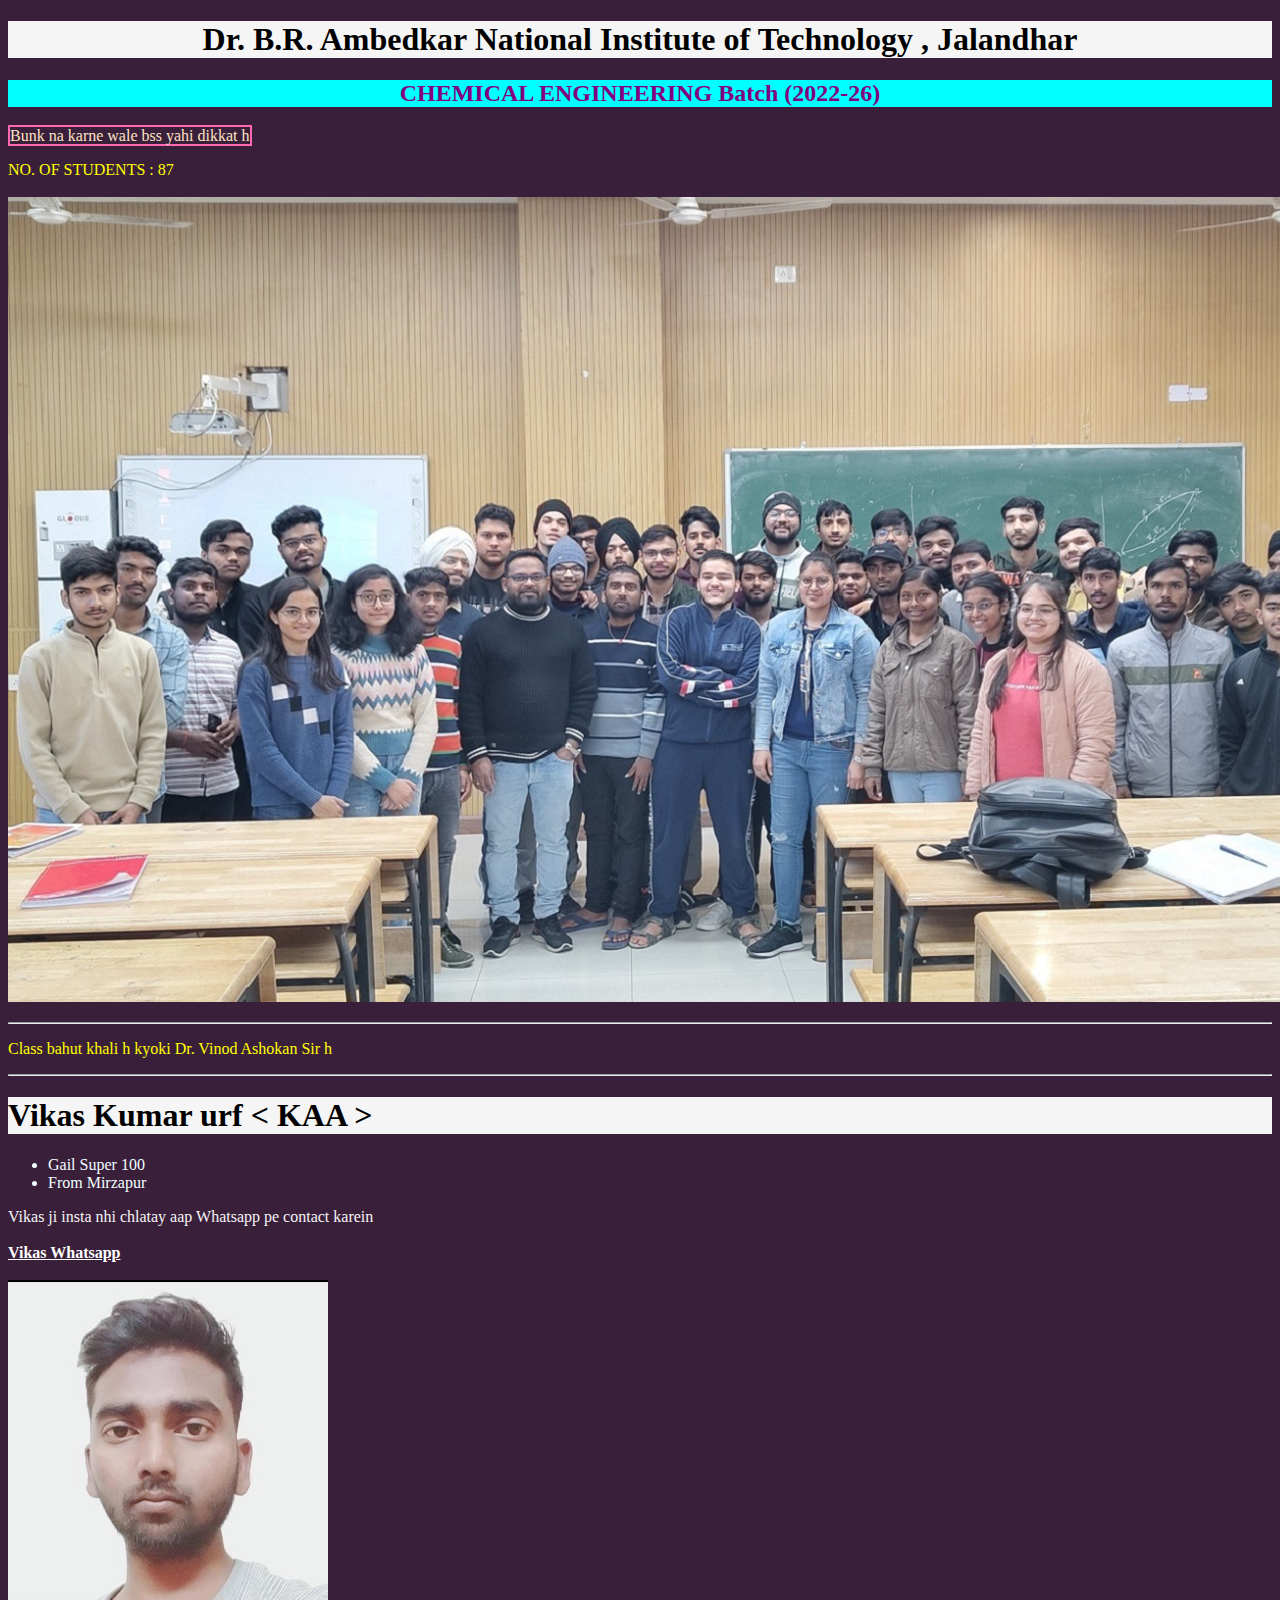
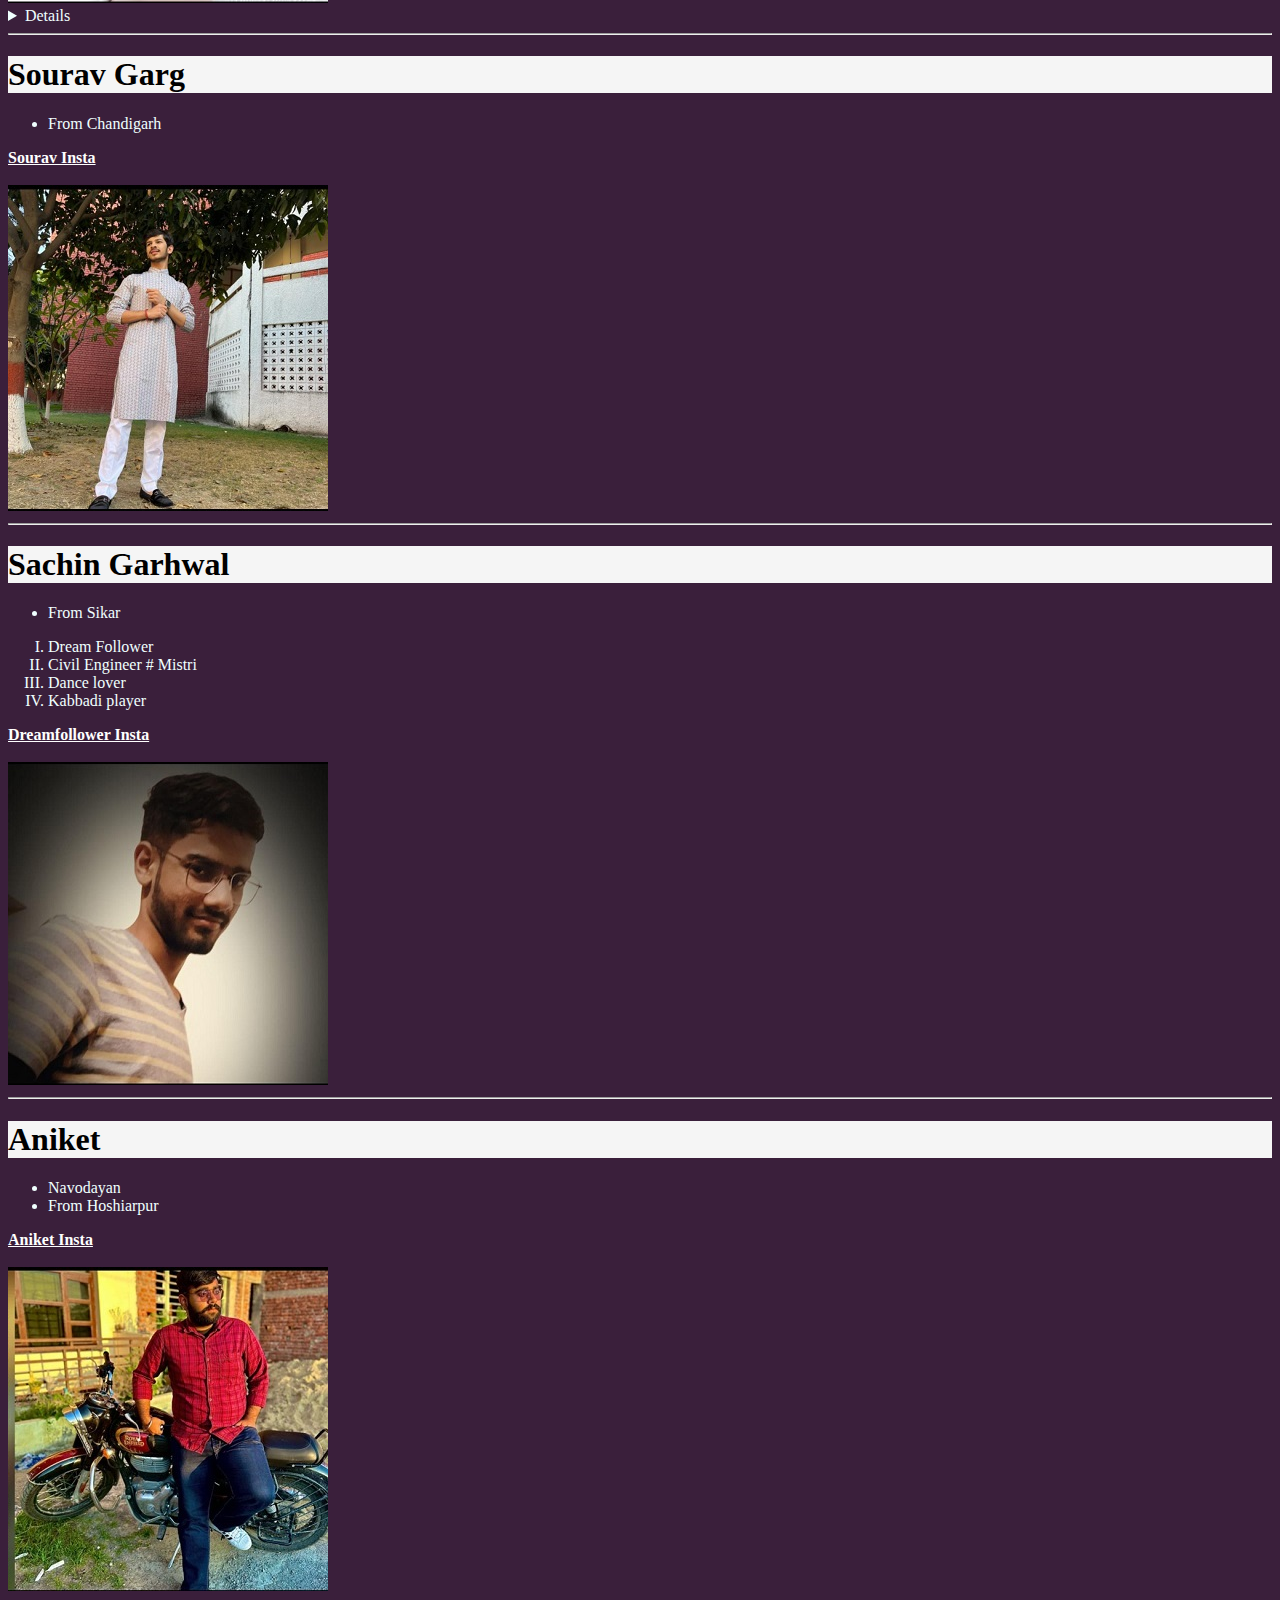
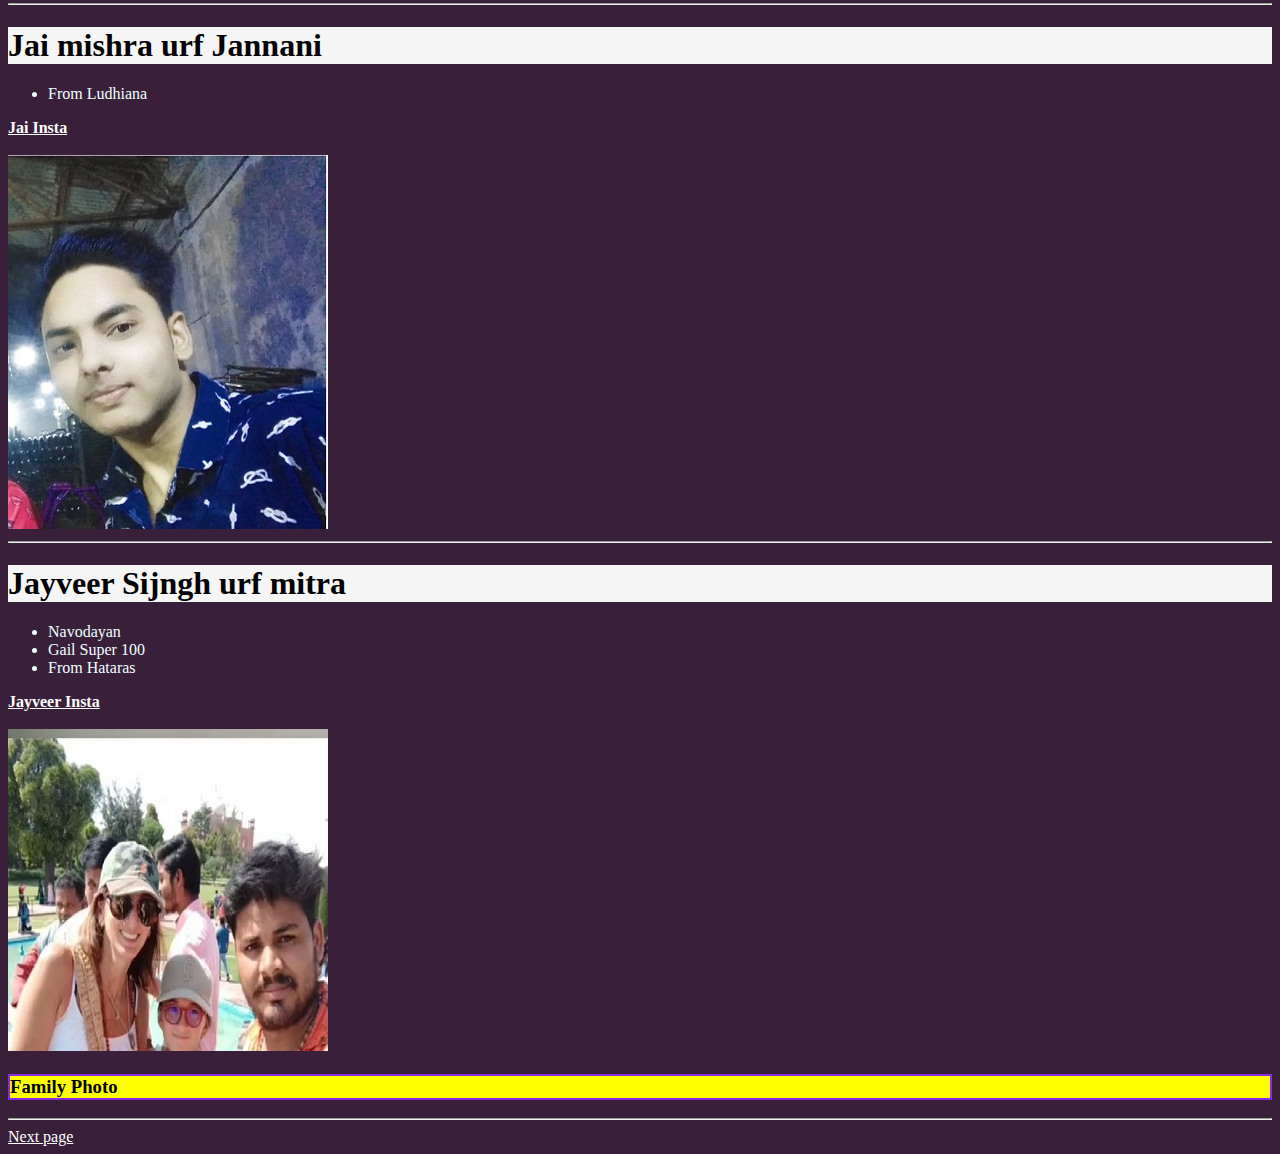
==== commit fea13789: "update" ====
--- a/index.html
+++ b/index.html
@@ -26,24 +26,15 @@
     </div>
     <p>
         NO. OF STUDENTS : 87<br><br>
-        <img src="Chemical.jpeg" alt="Chemicools" srcset="">
+        <img src="Class.jpg" alt="Chemicools" srcset="">
         <hr>
         <!-- ENTITIES ARE USED FOR GIVING SPACES -->
     </p>
 
     <p>
-        Class &nbsp;&nbsp;&nbsp; bahut khali h
+        Class bahut khali h
         kyoki Dr. Vinod Ashokan Sir h
     </p>
-    <hr>
-    <h1> Shubham </h1>
-    <ul>
-        <li> Navodayan</li>
-        <li>From Ludhiana</li>
-    </ul>
-    <a href="https://www.instagram.com/yadv_shubham007/" target="_blank"><strong>Shubham Insta</strong></a><br><br>
-    <img src="S2.jpeg" alt="Shubham" srcset="">
-    <br>
     <hr>
     <h1>Vikas Kumar urf &lt; KAA &gt;</h2>
         <!-- reserved words ko use karna hi entities  -->
@@ -58,6 +49,18 @@
         <details>
             Vikas sir h detail thana mein jama hai.
         </details>
+        <hr>
+        
+        <h1>Sourav Garg</h1>
+        <ul>
+            <li>
+                From Chandigarh
+            </li>
+        </ul>
+        <a href ="https://www.instagram.com/sourav_garg.0816/"target="_blank"><strong>Sourav Insta
+
+        </strong></a><br><br>
+        <img src="Sourav.jpg" alt="Sourav" srcset=""><br>
         <hr>
         <h1> Sachin Garhwal </h1>
             <!-- ul type disc square circle -->
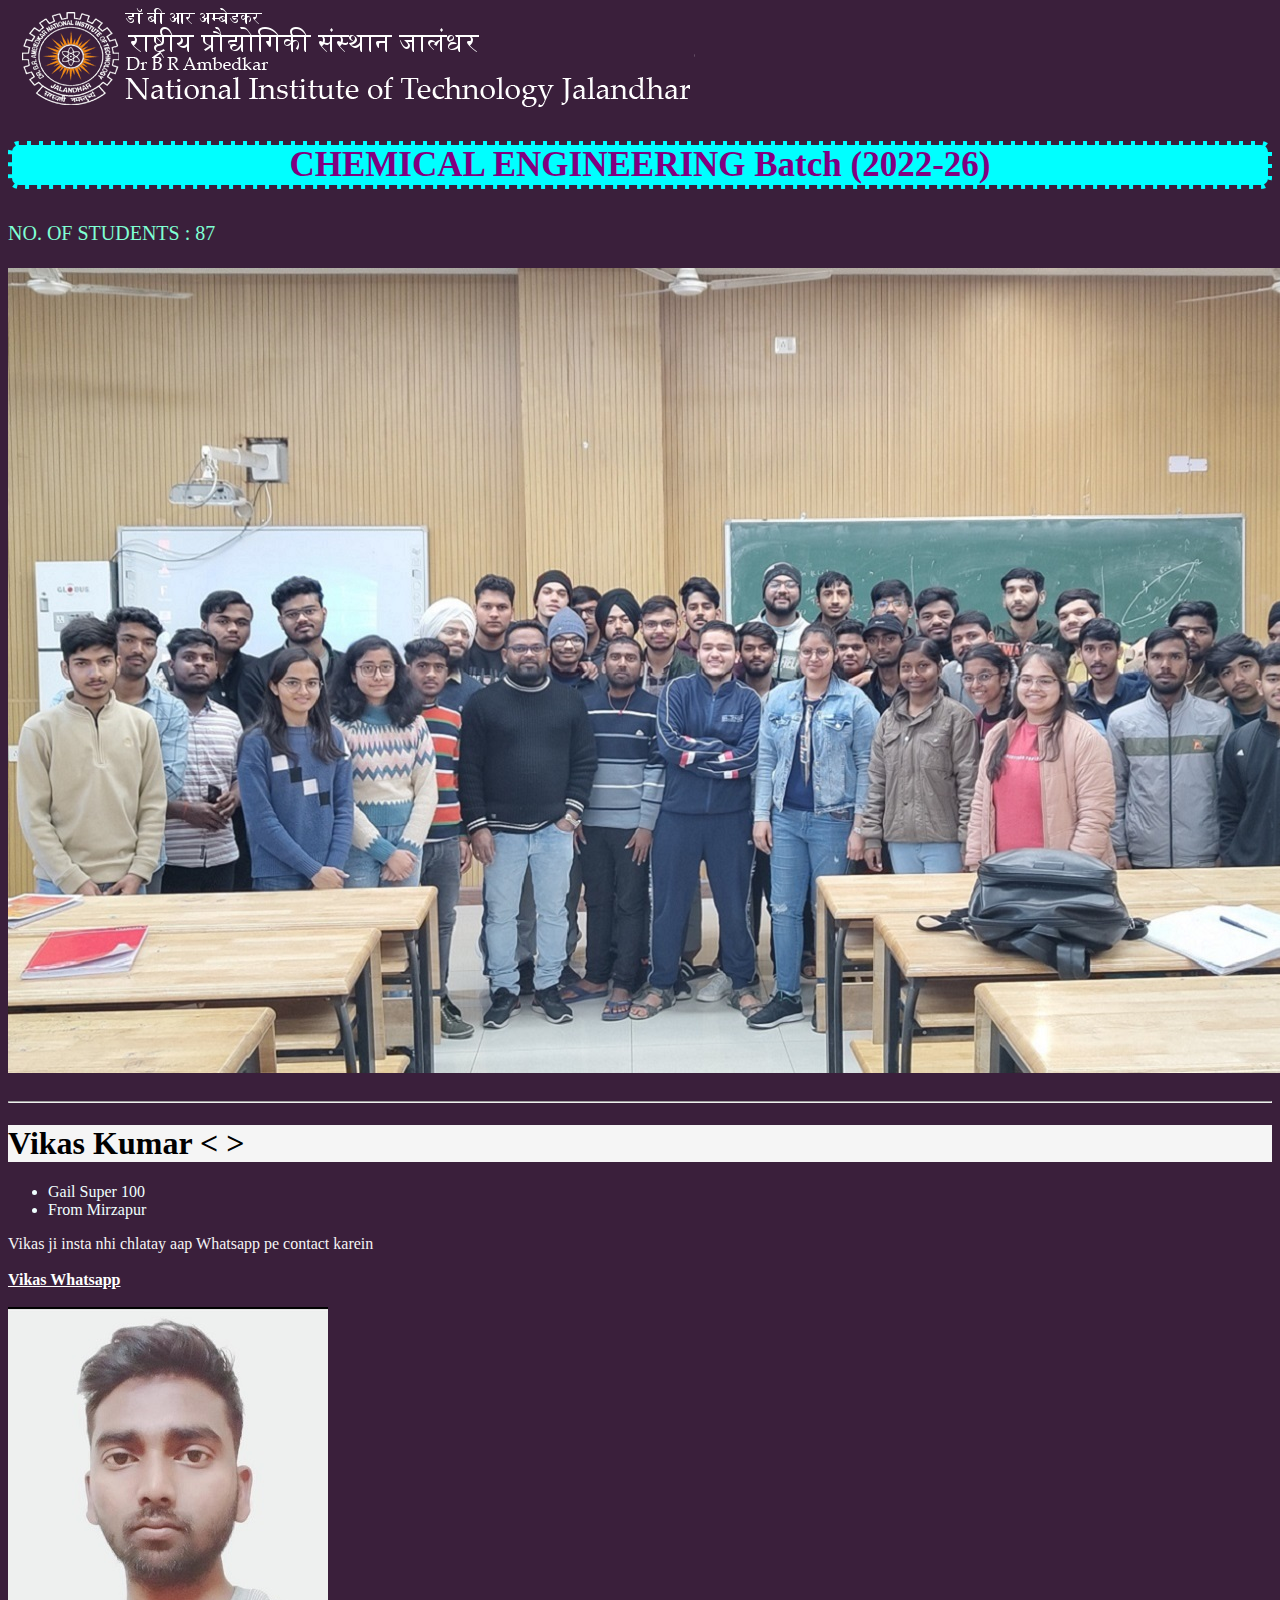
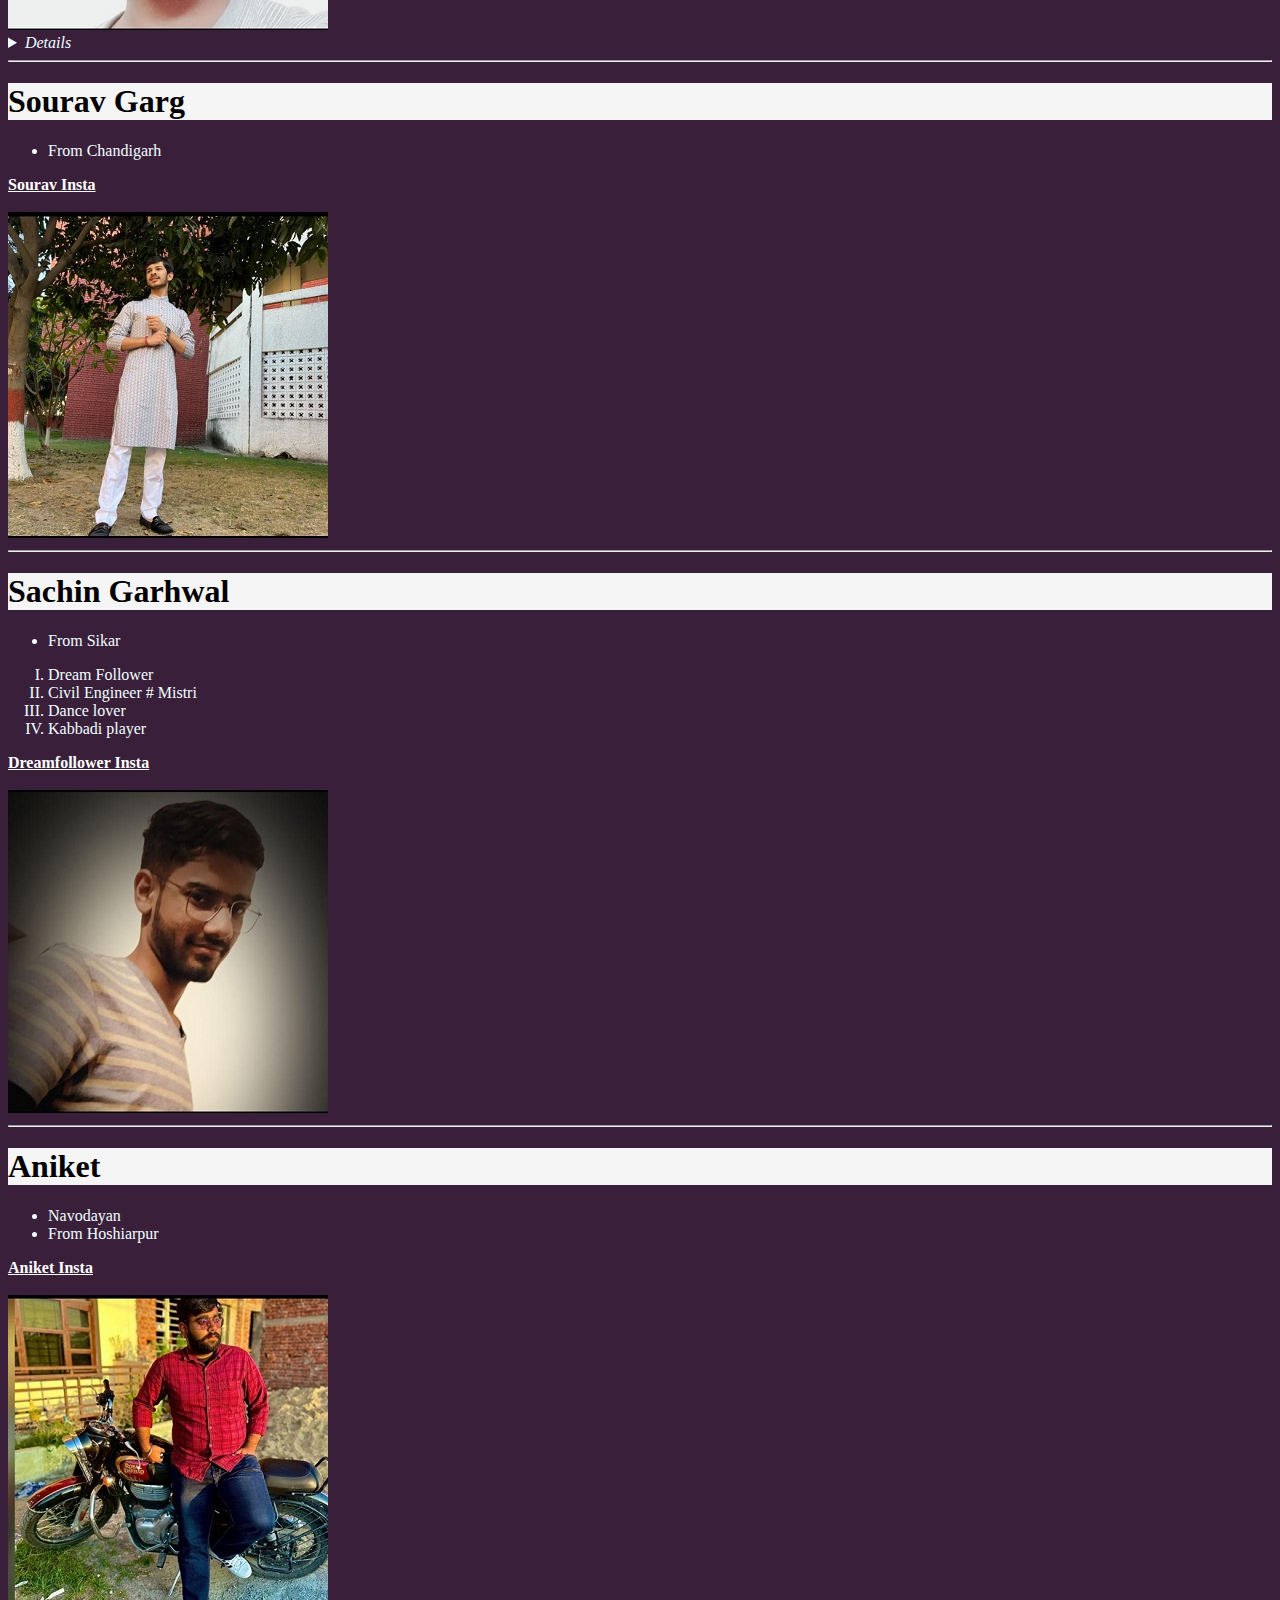
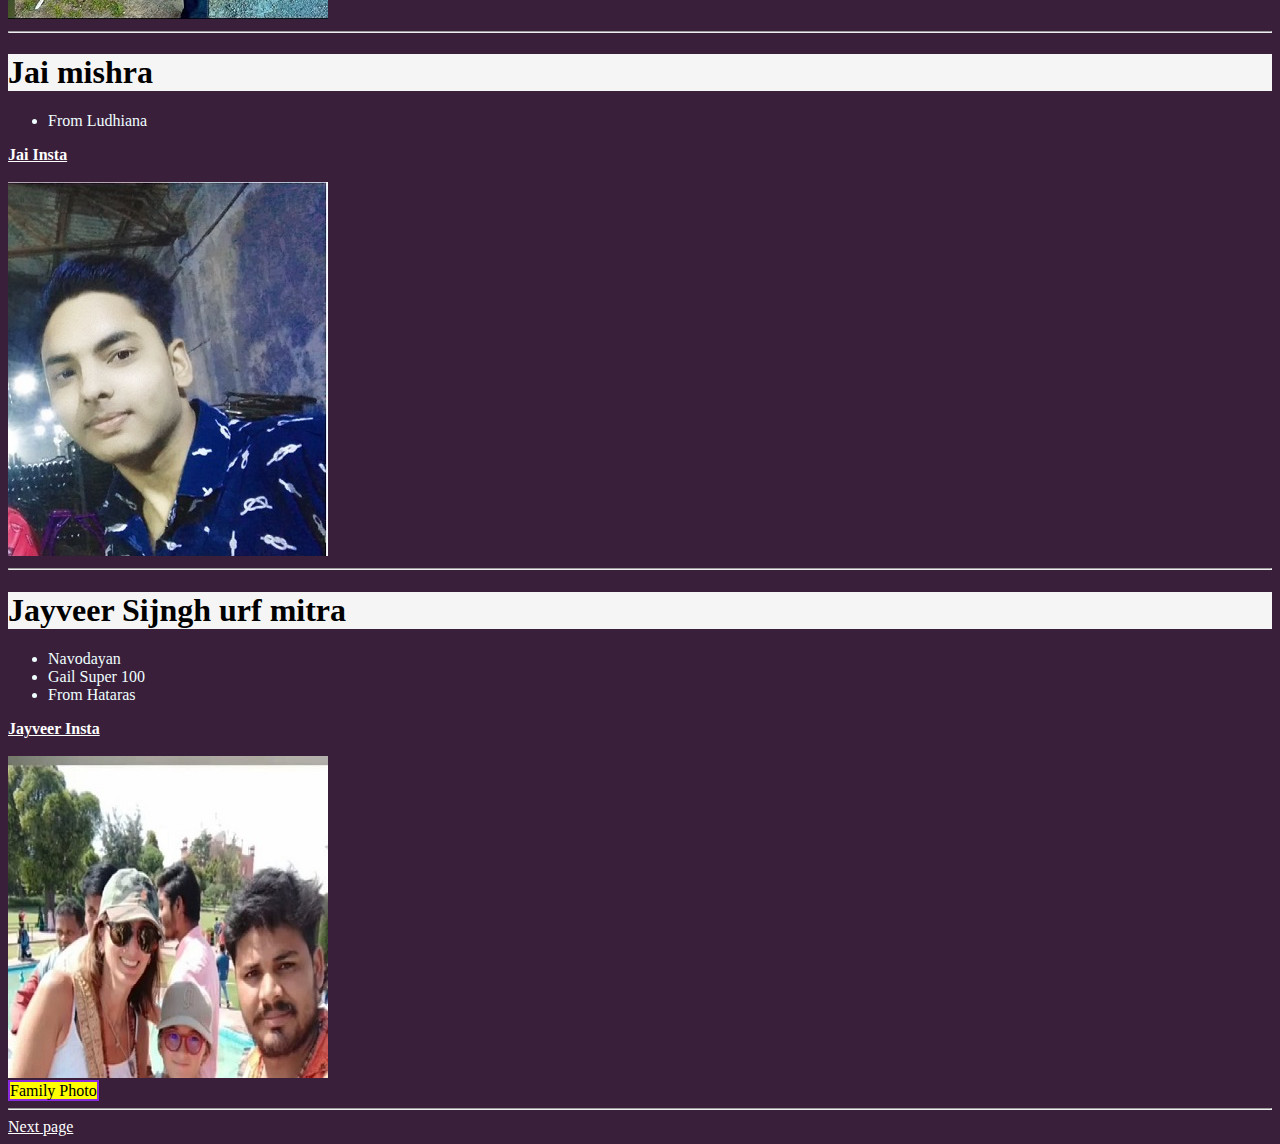
==== commit 2f51b4c6: "update" ====
--- a/index.html
+++ b/index.html
@@ -11,7 +11,7 @@
 </head>
 
 <body>
-    <h1 id ="tap">Dr. B.R. Ambedkar National Institute of Technology , Jalandhar</h1>
+    <a href ="index.html" > <img src="logo.png" alt="Error loading" srcset=""> </a>
     <!-- heading is a tag -->
     <!-- h1 sabse badi  -->
     <h2>
@@ -19,34 +19,24 @@
     </h2>
     <!-- PARAGRAPH TAG IS A BLOCKELEMERNT -->
     <!-- SPAN IS A INLINE ELEMENT -->
-    <div>
-        <span>
-            Bunk na karne wale bss yahi dikkat h
-        </span> 
-    </div>
     <p>
-        NO. OF STUDENTS : 87<br><br>
+        NO. OF STUDENTS : 87</p>
+        <p>
         <img src="Class.jpg" alt="Chemicools" srcset="">
         <hr>
         <!-- ENTITIES ARE USED FOR GIVING SPACES -->
     </p>
-
-    <p>
-        Class bahut khali h
-        kyoki Dr. Vinod Ashokan Sir h
-    </p>
-    <hr>
-    <h1>Vikas Kumar urf &lt; KAA &gt;</h2>
+    <h1>Vikas Kumar &lt;  &gt;</h2>
         <!-- reserved words ko use karna hi entities  -->
         <UL>
             <li>Gail Super 100</li>
             <LI> From Mirzapur</LI>
         </UL>
-        <span id ="mirzapur">Vikas ji insta nhi chlatay aap Whatsapp pe contact karein</span><br><br>
+        <span id ="mirzapur" >Vikas ji insta nhi chlatay aap Whatsapp pe contact karein</span><br><br>
         <a href="https://wa.me/9260993429" target="_blank"><strong>Vikas Whatsapp</strong></a><br><br>
         <img src="Vikas.jpeg" alt="vikas " srcset=""><br>
         <!-- Semantic tag -->
-        <details>
+        <details id = "detail">
             Vikas sir h detail thana mein jama hai.
         </details>
         <hr>
@@ -87,7 +77,7 @@
         <a href="https://www.instagram.com/aniket_9644/" target="_blank"><strong>Aniket Insta </strong></a><br><br>
         <img src="Aniket.jpeg" alt="Aniket" srcset="">
         <hr>
-        <h1> Jai mishra urf Jannani</h1>
+        <h1> Jai mishra </h1>
         <ul>
         <li>From Ludhiana</li>
     </ul>
@@ -102,8 +92,8 @@
         </ul>
         <a href="https://www.instagram.com/jayveer_singh_jaat8780/" target="_blank"><strong>Jayveer Insta </strong></a><br><br>
 
-        <img src="Jayveer.jpeg" alt="jayveer" srcset="">
-       <h3 id ="family">Family Photo</h3><hr>
+        <img src="Jayveer.jpeg" alt="jayveer" srcset=""><br>
+       <span id ="family" class= "bggood">Family Photo</span><hr>
 
         <a href="nextpage.html"target="_blank"> Next page</a>
 </body>
--- a/harry.css
+++ b/harry.css
@@ -1,3 +1,11 @@
+/* selectors   are used to find the element whose property will be set*/
+/* type of css selector  */
+/* css element selector  */
+/* css id selector */
+/* css class selector */
+/* the css groupin selector */
+
+/* example of element selector */
 body{
     background-color: #3A1F3B;
 }
@@ -10,20 +18,25 @@
 
 h2{
     color: purple;
-    background-color: aqua;
+    background-color:  aqua;
    text-align: center;
+   font-size: 35px;
+   border-width: 4px;
+   border-color: #3A1F3B;
+   border-style:dashed;
+    border-radius: 11px;
+   /* font */
+    font-family :cursive;
 }
 p{
-    color : yellow;
+    color : aquamarine;
+    font-size: 20px;
+    /* space we will leave  */
+    line-height: 1.5em;
 }
 a {
     color : white ;
 }
-/* type of css selector  */
-/* css element selector  */
-/* css id selector */
-/* css class selector */
-/* the css groupin selector */
 /* example of id selector */
 #top{
     color: hotpink;
@@ -59,9 +72,23 @@
 #mirzapur{
     color: whitesmoke; 
     border: none;
+
 }
 #family{
     color:black;
     background-color: yellow;
     border: 2px solid blueviolet;
-}+}
+#detail{
+    font-style: italic;
+}
+
+/* example of class selector */
+/* .bggood{ */
+    /* background-color: rgb(255, 0, 0); */
+/* border: 2px solid black; */
+/* } */
+/* grouping selector */
+/* element ki grouping */
+/* developer tools */
+
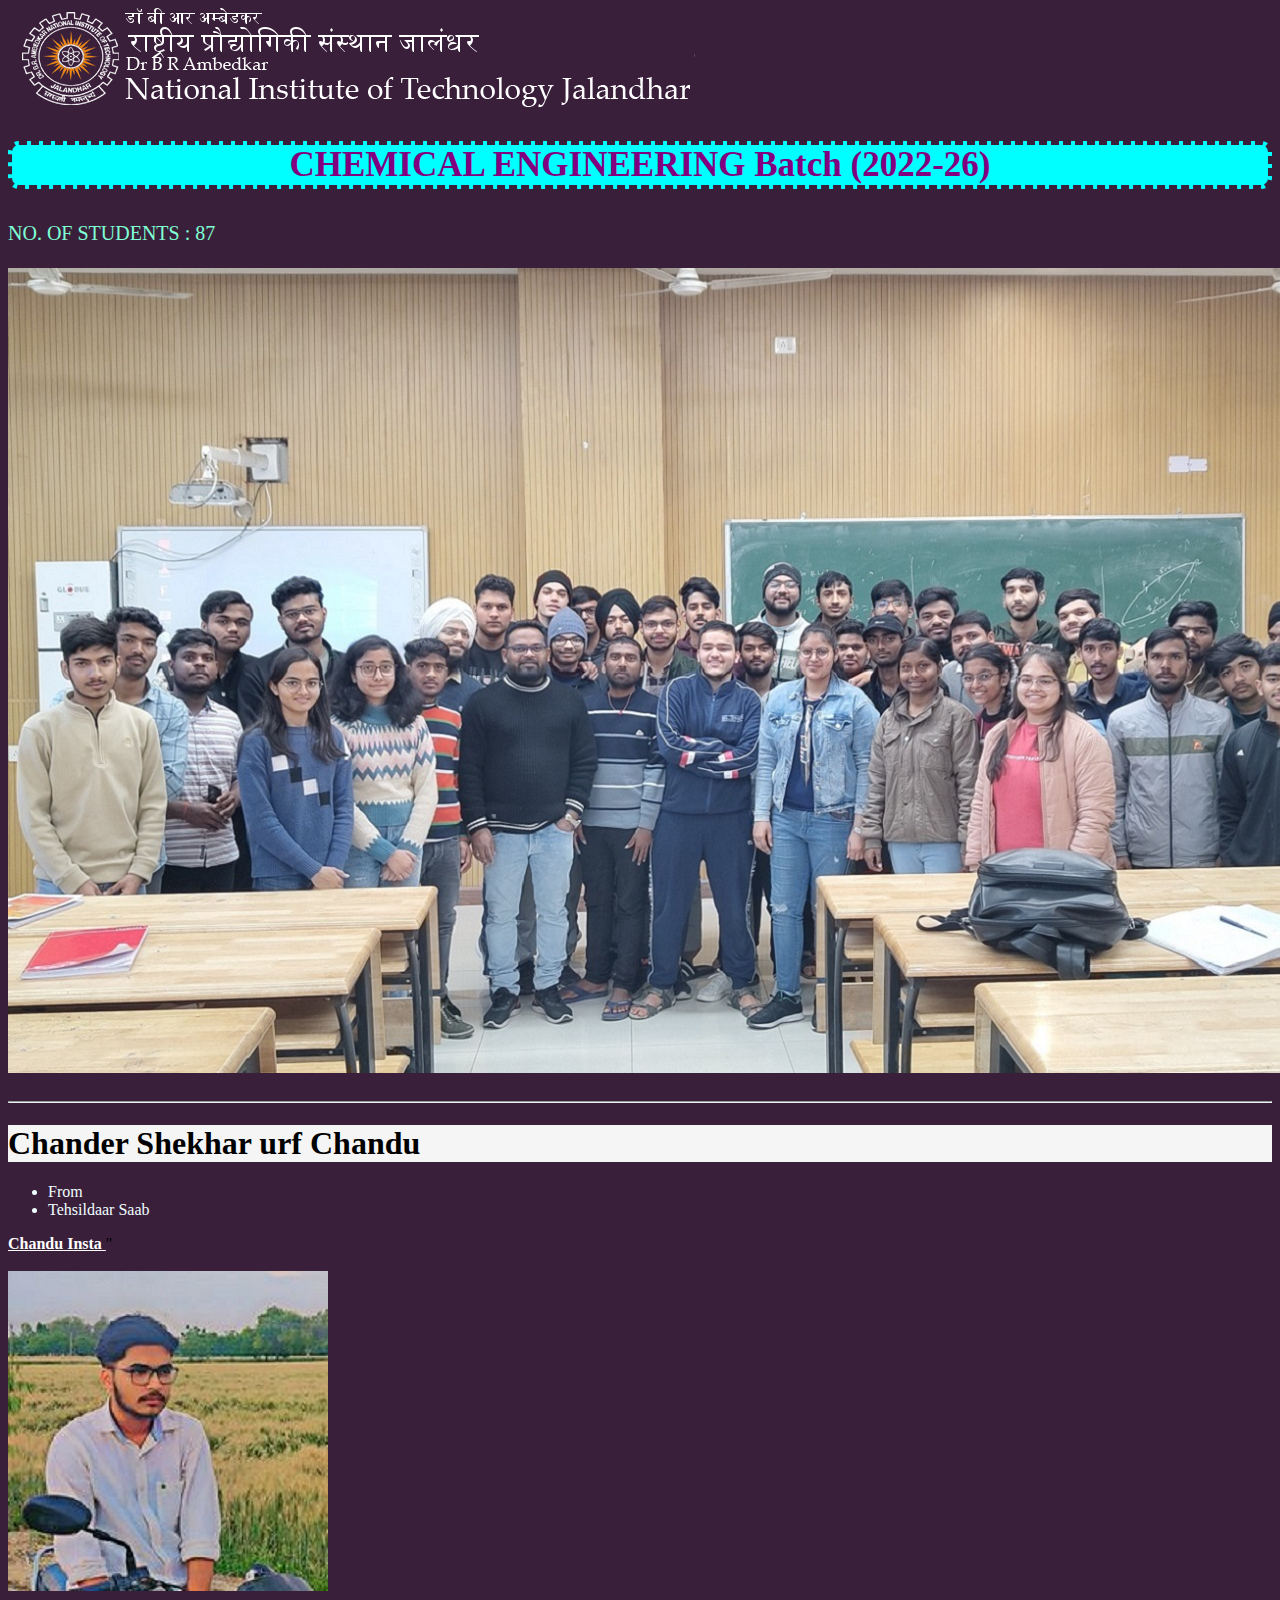
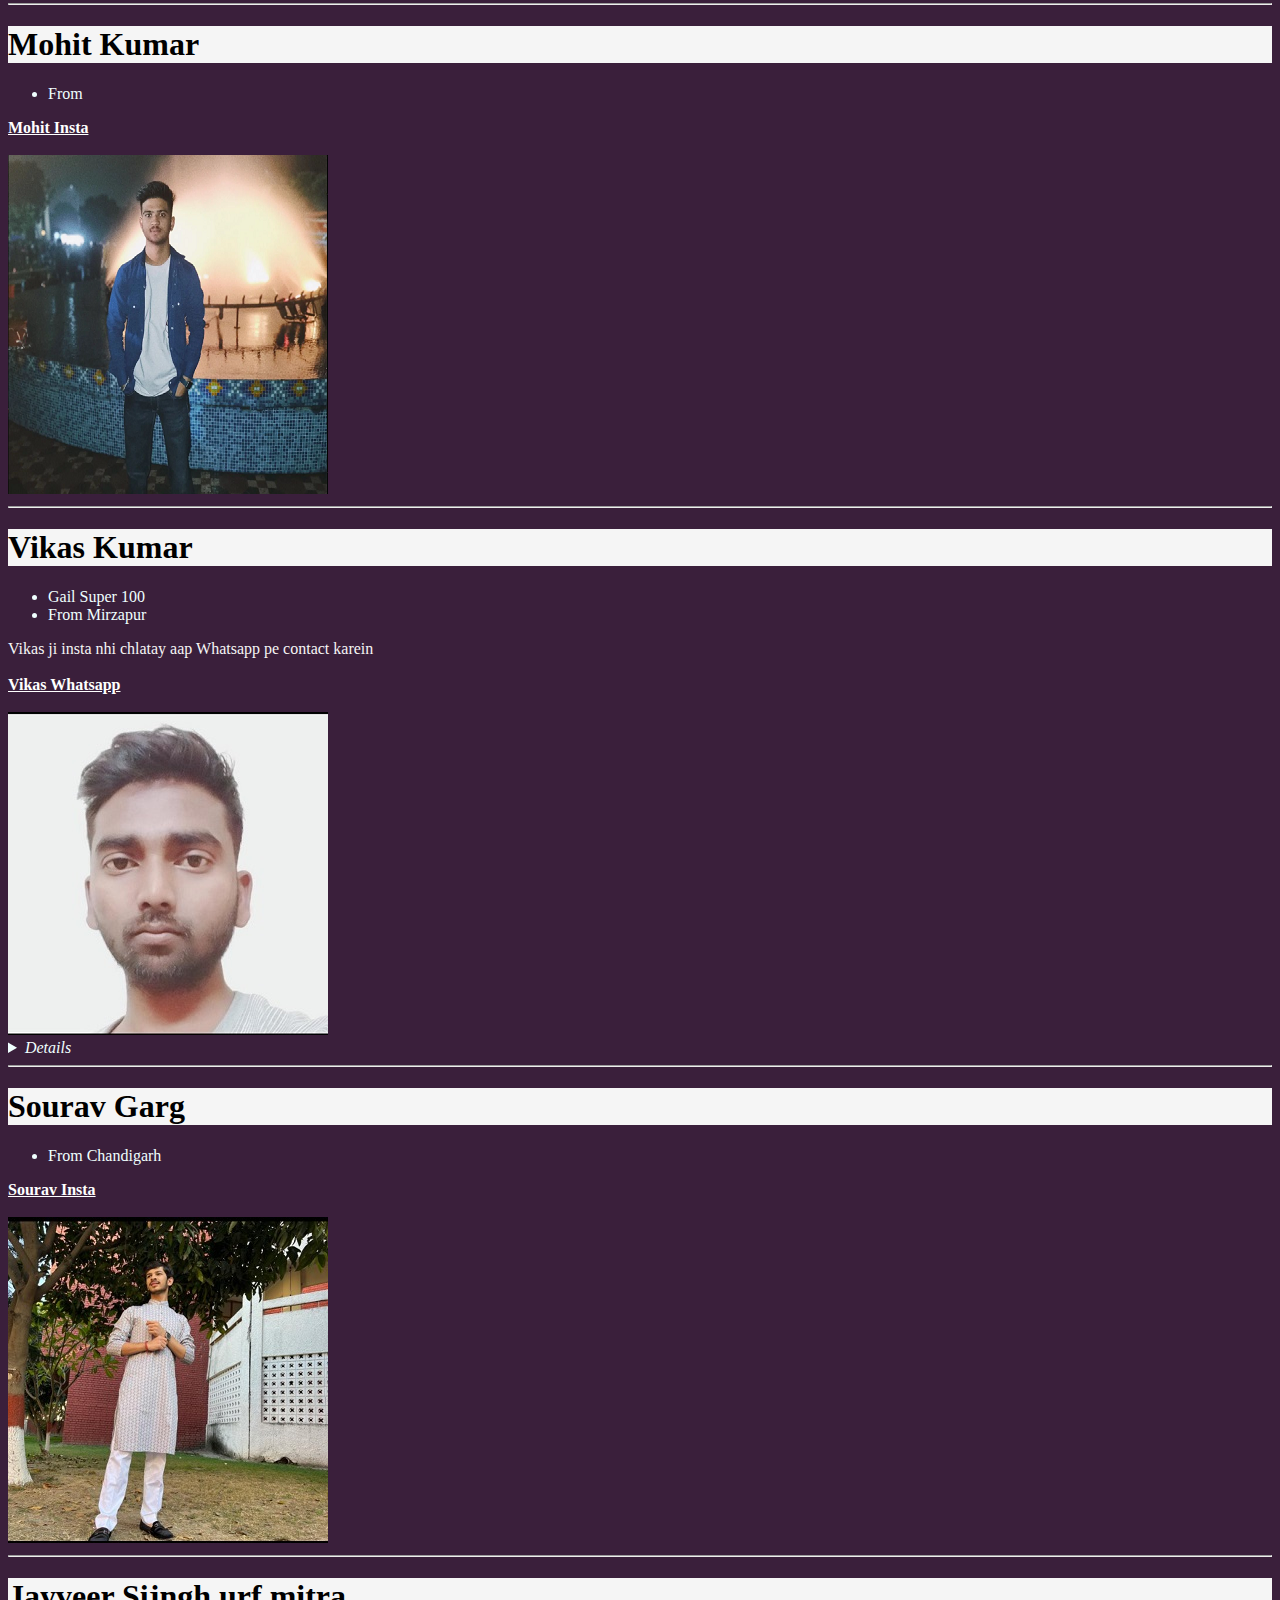
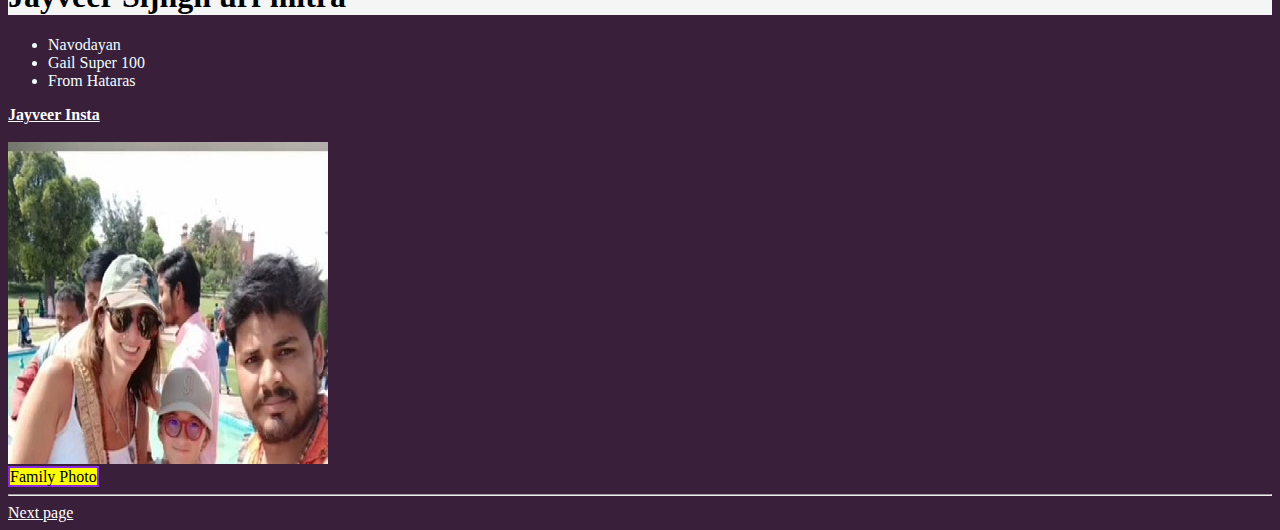
==== commit 983c2cb2: "update" ====
--- a/index.html
+++ b/index.html
@@ -26,7 +26,20 @@
         <hr>
         <!-- ENTITIES ARE USED FOR GIVING SPACES -->
     </p>
-    <h1>Vikas Kumar &lt;  &gt;</h2>
+    <h1>Chander Shekhar urf Chandu</h1>
+    <ul> 
+        <li>From  </li>
+    <li>Tehsildaar Saab</li> </ul>
+        <a href="https://www.instagram.com/kaushikshekhar18/"target="_blank"><strong> Chandu Insta</strong> </a>"<br><br>
+        <img src="Chandu.jpg" alt="Chandu" srcset=""><hr>
+        <h1>Mohit Kumar</h1>
+        <ul>
+            <li>From  </li>
+        </ul>
+
+<a href="https://www.instagram.com/_mohitinsta_/"target="_blank"><strong>Mohit Insta </strong></a><br><br>
+<img src="Screenshot (15).png" alt="Mohit" srcset=""><hr>
+    <h1>Vikas Kumar </h2>
         <!-- reserved words ko use karna hi entities  -->
         <UL>
             <li>Gail Super 100</li>
@@ -52,38 +65,7 @@
         </strong></a><br><br>
         <img src="Sourav.jpg" alt="Sourav" srcset=""><br>
         <hr>
-        <h1> Sachin Garhwal </h1>
-            <!-- ul type disc square circle -->
-            <ul>
-                <li> From Sikar</li>
-            </ul>
-            <ol type="I">
-                <li> Dream Follower </li>
-                <li>Civil Engineer # Mistri</li>
-                <li>Dance lover</li>
-                <li>Kabbadi player</li>
-
-            </ol>
-        <a href="https://www.instagram.com/dreamfollwer_sachin/" target="_blank"><strong>Dreamfollower
-                Insta</strong></a>
-        <br><br>
-        <img src="Sachin.jpeg" alt="Dream follower" srcset=""><br>
-        <hr>
-        <h1> Aniket</h1>
-        <ul>
-            <li> Navodayan</li>
-            <li>From Hoshiarpur</li>
-        </ul>
-        <a href="https://www.instagram.com/aniket_9644/" target="_blank"><strong>Aniket Insta </strong></a><br><br>
-        <img src="Aniket.jpeg" alt="Aniket" srcset="">
-        <hr>
-        <h1> Jai mishra </h1>
-        <ul>
-        <li>From Ludhiana</li>
-    </ul>
-        <a href="https://www.instagram.com/jaimishra489/" target="_blank"><strong>Jai Insta</strong></a><br><br>
-        <img src="Jai.jpeg" alt="jai" srcset=""><br>
-        <hr>
+        
         <h1>Jayveer Sijngh urf mitra</h1>
         <ul>
             <li> Navodayan</li>
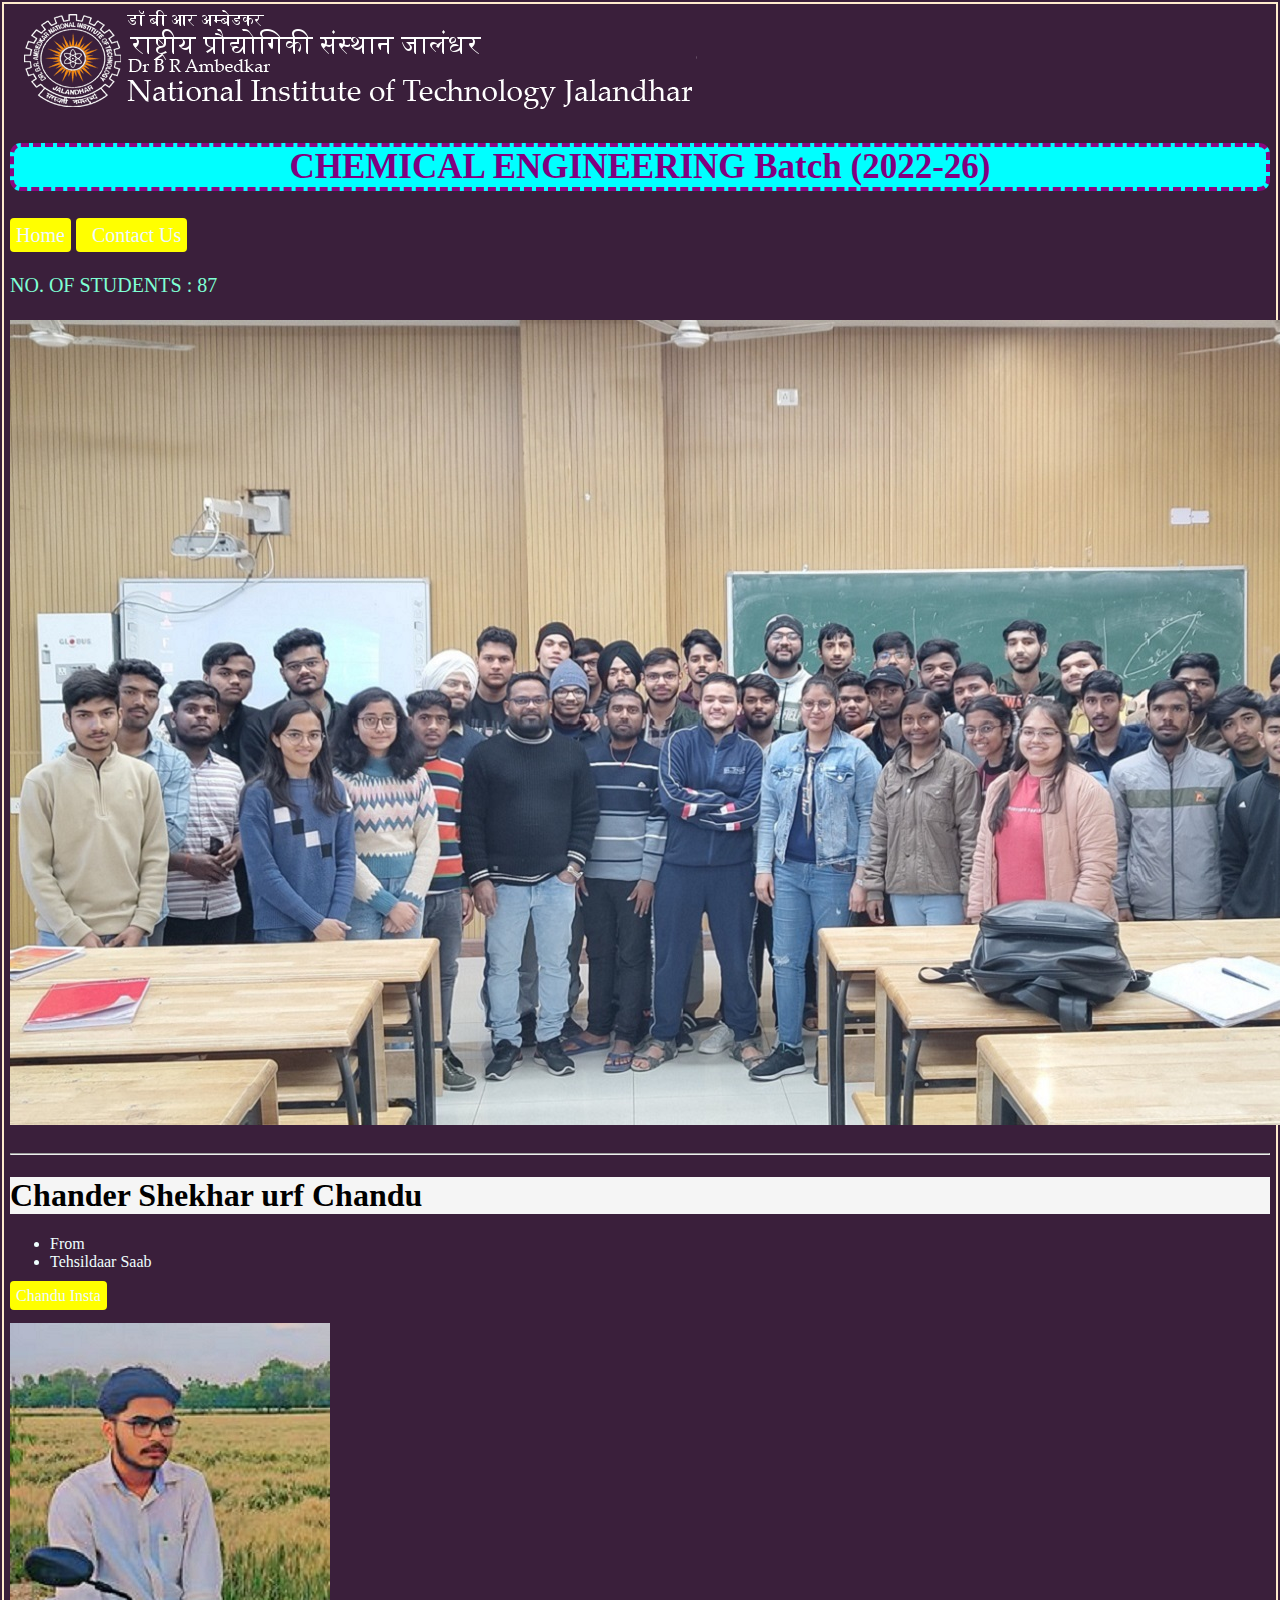
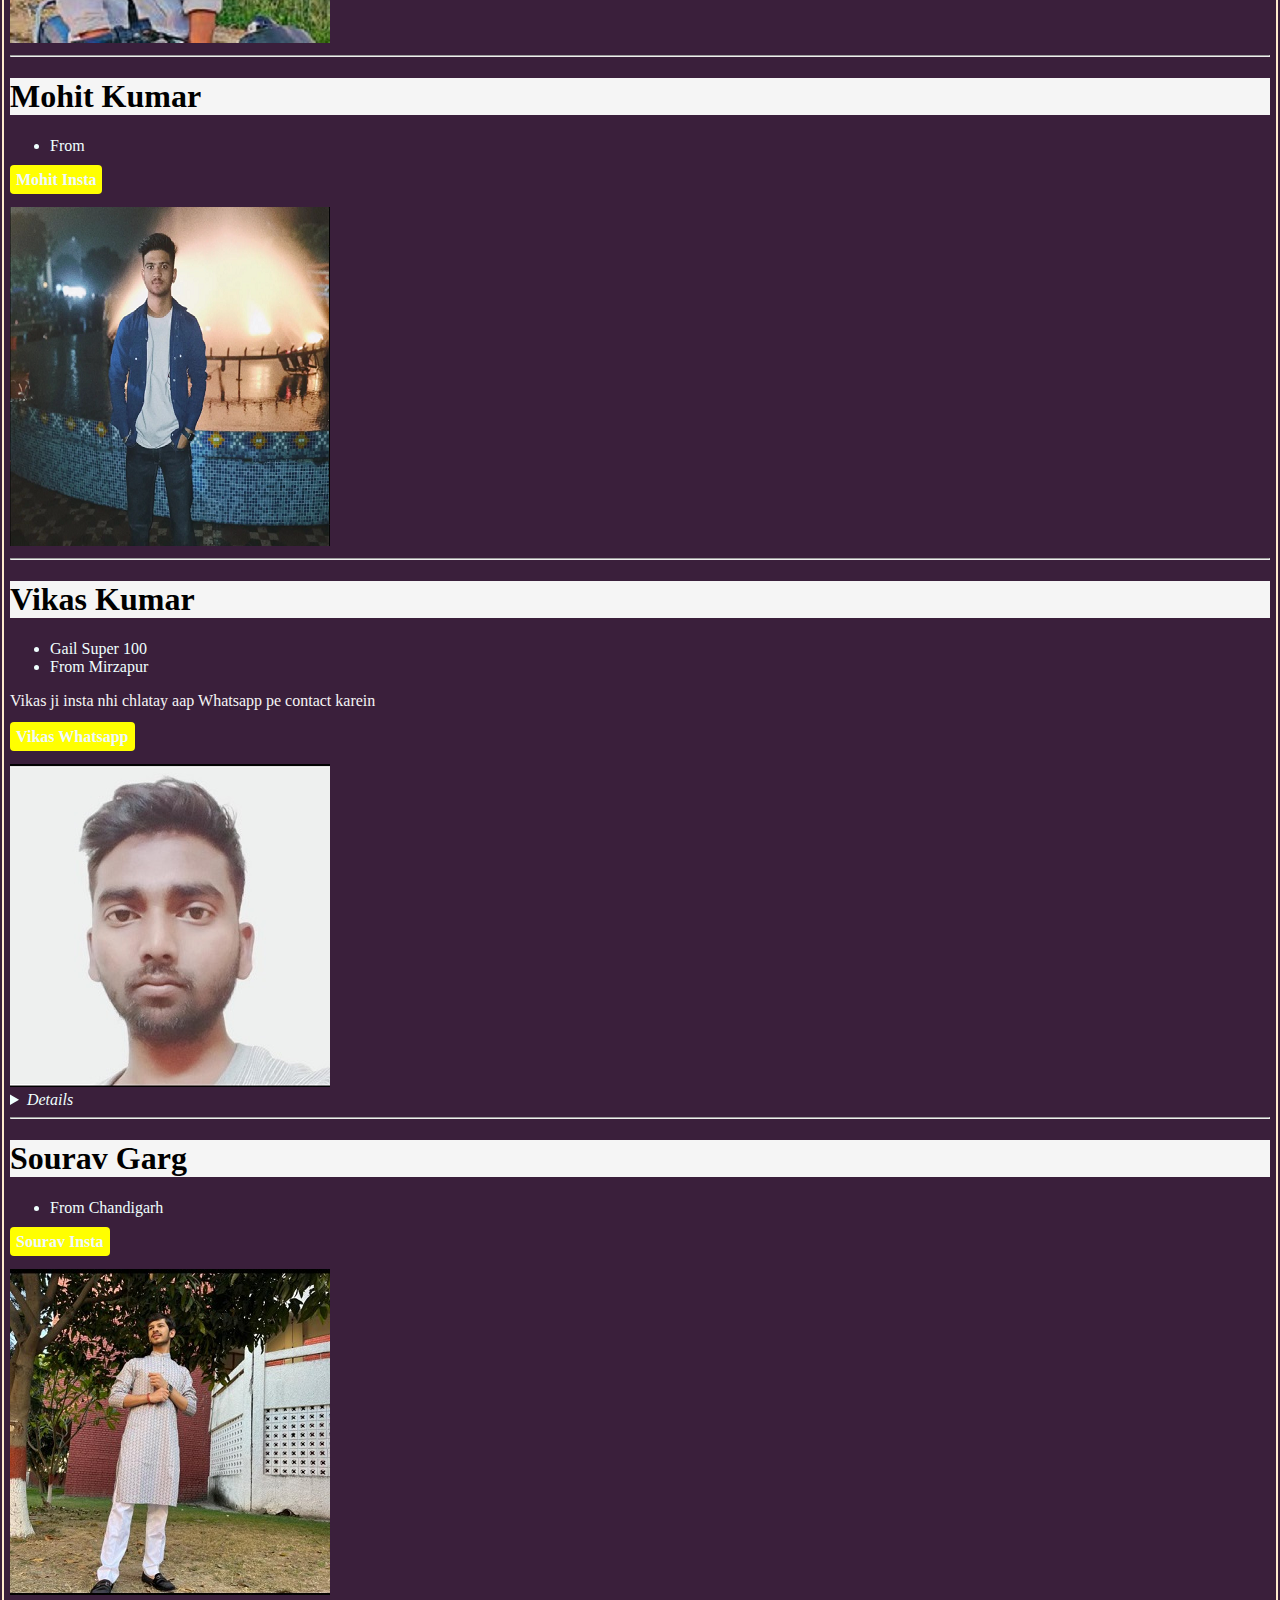
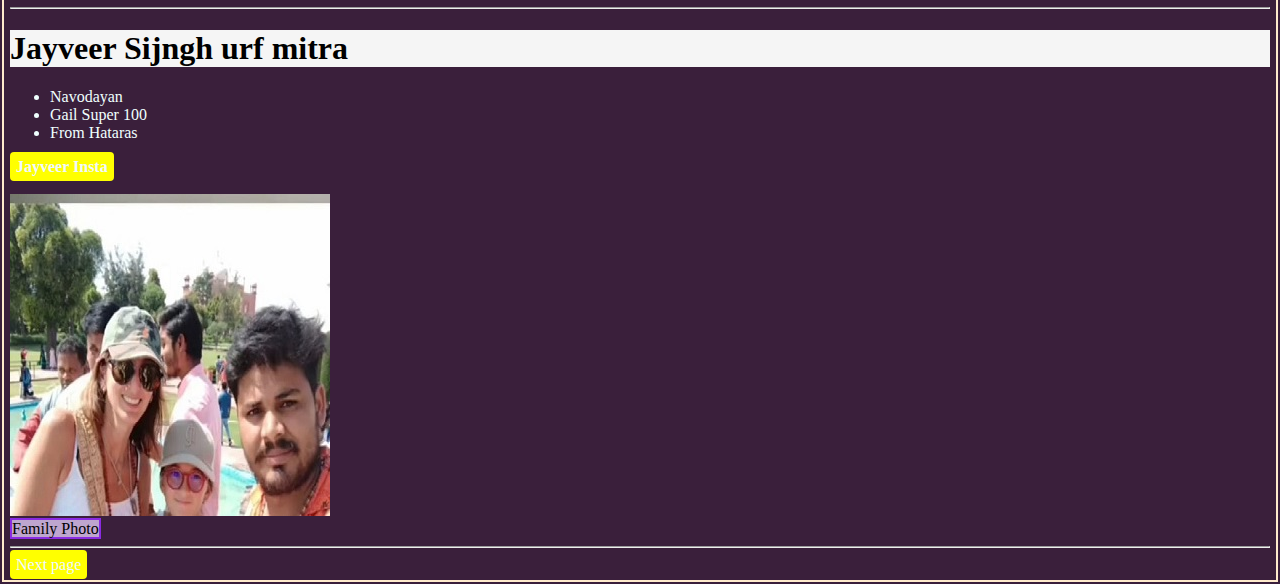
==== commit ae4ec8e6: "update" ====
--- a/index.html
+++ b/index.html
@@ -10,13 +10,22 @@
     </title>
 </head>
 
-<body>
-    <a href ="index.html" > <img src="logo.png" alt="Error loading" srcset=""> </a>
+<body class = "HI">
+    <div>
+  <img  src="logo.png" alt="Error loading" srcset=""> 
     <!-- heading is a tag -->
-    <!-- h1 sabse badi  -->
-    <h2>
+    <!-- h1 sabse badi  --></div>
+
+    <h2 >
         CHEMICAL ENGINEERING Batch (2022-26)
     </h2>
+    <p>
+        <a href="index.html" class="btn">Home</a> 
+        <a href="contact.html"class="btn"> &nbsp;
+       
+            Contact Us</a>
+    </p>
+
     <!-- PARAGRAPH TAG IS A BLOCKELEMERNT -->
     <!-- SPAN IS A INLINE ELEMENT -->
     <p>
@@ -30,7 +39,7 @@
     <ul> 
         <li>From  </li>
     <li>Tehsildaar Saab</li> </ul>
-        <a href="https://www.instagram.com/kaushikshekhar18/"target="_blank"><strong> Chandu Insta</strong> </a>"<br><br>
+        <a href="https://www.instagram.com/kaushikshekhar18/" class ="btn" target="_blank"> Chandu Insta </a><br><br>
         <img src="Chandu.jpg" alt="Chandu" srcset=""><hr>
         <h1>Mohit Kumar</h1>
         <ul>
@@ -75,8 +84,8 @@
         <a href="https://www.instagram.com/jayveer_singh_jaat8780/" target="_blank"><strong>Jayveer Insta </strong></a><br><br>
 
         <img src="Jayveer.jpeg" alt="jayveer" srcset=""><br>
-       <span id ="family" class= "bggood">Family Photo</span><hr>
+       <span id ="family">Family Photo</span><hr>
 
-        <a href="nextpage.html"target="_blank"> Next page</a>
+        <a href="nextpage.html"target="_blank" class="btn"> Next page</a>
 </body>
 </html>--- a/harry.css
+++ b/harry.css
@@ -22,11 +22,11 @@
    text-align: center;
    font-size: 35px;
    border-width: 4px;
-   border-color: #3A1F3B;
+   border-color: #8a077f;
    border-style:dashed;
     border-radius: 11px;
    /* font */
-    font-family :cursive;
+
 }
 p{
     color : aquamarine;
@@ -35,12 +35,27 @@
     line-height: 1.5em;
 }
 a {
-    color : white ;
+    text-decoration: none;
+    color: aliceblue;
+   background-color: rgb(47, 49, 174);
+    padding:6px;
+    cursor: pointer;
+    border-radius: 4px;
 }
+
+a:hover{
+    color:black;
+    background-color: aqua;
+}
+a:visited{
+    color:yellow;
+}
+
 /* example of id selector */
 #top{
     color: hotpink;
-    background-color: black;
+    background-color:black;
+
 
 }
 ol{
@@ -66,8 +81,17 @@
     color:azure
 }
 #AddYourself{
+    color: purple;
+    background-color:  aqua;
+   text-align: center;
+   font-size: 35px;
+   border-width: 4px;
+   border-color: #8a077f;
+   border-style:dashed;
+    border-radius: 8px;
     color: black;
-    background-color: green;
+    background-color:aqua;
+    text-align: center;
 }
 #mirzapur{
     color: whitesmoke; 
@@ -76,13 +100,41 @@
 }
 #family{
     color:black;
-    background-color: yellow;
+    background-color: rgb(190, 166, 207);
     border: 2px solid blueviolet;
 }
 #detail{
     font-style: italic;
 }
+.HI{
+    padding: 6px;
+    border:2px solid blanchedalmond;
+    margin : 2px;
+}
+h4{
+    text-align: left;
+     width: 300px;
+    color: rgb(147, 193, 193);
+   font-size: 30px;
+}
+.cont{
+    color: rgb(211, 221, 214);
+}
+:link 
+{
+    text-decoration: none;
+    text-align: center;
+    background-color: yellow;
 
+}
+
+/*
+.btn{
+    background-color: rgb(47, 49, 174);
+    padding:6px;
+    cursor: pointer;
+    border-radius: 4px;
+}
 /* example of class selector */
 /* .bggood{ */
     /* background-color: rgb(255, 0, 0); */
@@ -91,4 +143,3 @@
 /* grouping selector */
 /* element ki grouping */
 /* developer tools */
-
